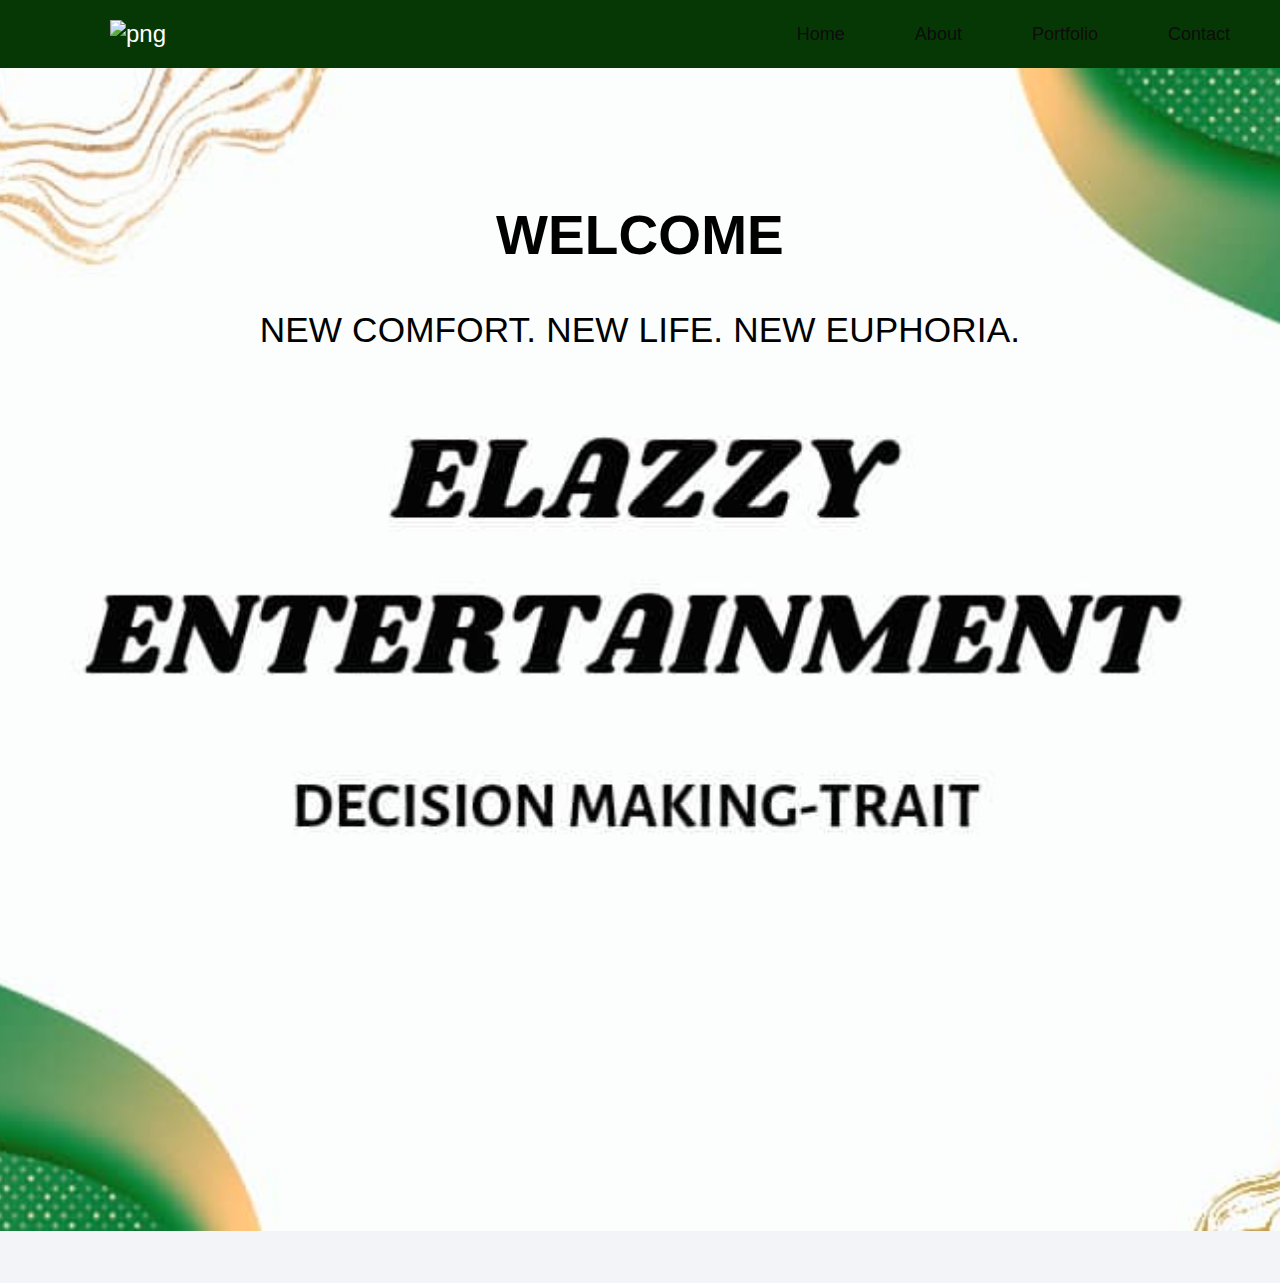
==== index.html @ e691b74f "GO" ====
<!DOCTYPE html>
<html lang="en">
<head>
    <meta charset="UTF-8">
    <meta name="viewport" content="width=device-width, initial-scale=1.0">
    <title>Responsive Header</title>
    <link rel="stylesheet" href="style.css">
</head>
<body>
    <header class="hero">
        <nav class="navbar">
            <div class="logo">
                <a href="#"> <img src="steph.jpg" alt="png"></a>
            </div>
            <ul class="nav-links">
                
              <li><a href="#home">Home</a></li>
                <li><a href="#about">About</a></li>
                <li><a href="#portfolio">Portfolio</a></li>
                <li><a href="#contact">Contact</a></li>
            </ul>
            <!-- <div class="hamburger">
                <div class="line"></div>
                <div class="line"></div>
                <div class="line"></div>
            </div> -->
        </nav>
        <div id="home">
            <div class="hero-iphone15">
                <div class="container">
                  <div class="title-iphone15">
                      <h2 class="title-heading-iphone15">WELCOME </h2>
                      <h3 class="title-sub-heading-iphone15">NEW COMFORT. NEW LIFE. NEW EUPHORIA.</h3>
                  </div>
              
                  <div class="link">
                     <!-- <a href="#" class="cta-link">Learn more ></a> -->
                     <!-- <a href="#" class="cta-link">Buy ></a> -->
                  </div>
                </div>
            </div>
        </div>
    </header>
</body>
</html>
---- style.css ----
body {
    margin: 0;
    padding: 0;
    font-family: 'Roboto', sans-serif;
    background-color: #f2f4f7;
  }
  
  /* .hero {
    
    background-position: contain;
    background-repeat: no-repeat;
    
    color: #bd7f1c;
    padding: 80px 0;
    text-align: center;
    
  } */
  
  
  .navbar ul {
    list-style: none;
    padding: 0;
    margin: 0;
  }
  
  .navbar ul li {
    display: inline;
    margin-right: 20px;
    padding-right: 50px;
  }
  
  .navbar ul li a {
    color: #0e0c0c;
    text-decoration: none;
    font-size: 18px;
  }
  
  .home {
    max-width: 1200px;
    margin: 0 auto;
    padding: 0 20px;
  }
  
  .hero-content {
    display: flex;
    align-items: center;
    justify-content: center;
    padding-left: 100px;
    padding-right: 100px;
  }
  
  .text {
    flex: 1;
    text-align: left;
  }
  
  .text h1 {
    font-size: 3em;
    margin-bottom: 20px;
  }
  
  .text p {
    font-size: 1.2em;
    margin-bottom: 20px;
  }
  
  .text p span {
    color: #f2f1ee;
  }
  
  .action-button {
    display: inline-block;
    background-color: #ba752f;
    color: #333;
    padding: 15px 30px;
    border-radius: 5px;
    text-decoration: none;
    font-size: 1.1em;
  }
  
  .graphic img {
    margin-top: 4rem;
    width: 100%;
    max-width: 400px;
  }
  
  @media (max-width: 768px) {
    .hero-content {
        flex-direction: column;
        text-align: center;
    }
  
    .text {
        margin-bottom: 30px;
    }
  
    .graphic {
        margin-top: 30px;
    }
    .hero-iphone15{
        background-image:url(stephen.jpeg) ;
    }
  }
  
  
  
  /* body {
    margin: 0;
    padding: 0;
    font-family: 'Roboto', sans-serif;
  /* }* */
  
  .navbar {
    background-color: #053804;
    color: #090707;
    display: flex;
    justify-content: space-between;
    align-items: center;
    padding: 20px;
    position: fixed;
    top: 0;
    width: 100%;
    z-index: 1000;
  }
  
  .logo a {
    padding-left: 90px;
    
    color: #fff;
    text-decoration: none;
    font-size: 1.5em;
  }
  
  .nav-links {
    list-style: none;
    padding: -1;
    margin: -1;
    display: flex;
  }
  
  .nav-links li {
    margin-right: 20px;
  }
  
  .nav-links li a {
    color: #0f0d0d;
    text-decoration: black;
  }
  
  .hamburger {
    display: none;
    flex-direction: column;
    cursor: pointer;
  }
  
  .line {
    width: 25px;
    height: 3px;
    background-color: #fff;
    margin: 3px;
  }
  
  @media (max-width: 768px) {
    .nav-links {
        display: none;
        flex-direction: column;
        position: absolute;
        top: 80px;
        left: 0;
        width: 100%;
        background-color: #e3bf1e;
        padding: 20px 0;
        text-align: center;
        transition: 0.3s ease-in-out;
    }
  
    .nav-links.show {
        display: flex;
    }
  
    .nav-links li {
        margin: 10px 0;
    }
  
    .hamburger {
        display: flex;
    }
  } 
  
  .hero-iphone15{
    height:80.20rem;
    background: url(stephen.jpeg);
    background-size: auto 73.6rem;
    background-position: center;
    background-repeat: no-repeat;
}

.title-iphone15{
    font-size: 2.20rem;
    letter-spacing: .008rem;
  
    padding-top: 10rem;
    text-align: center;
}


.title-heading-iphone15{
    font-size: 55px;
    line-height: 1.07143;
    letter-spacing: 0.005rem;
    text-align: center;
    align-items: center;
    letter-spacing: 0.005rem;

}

.title-sub-heading-iphone15{
    font-size: 2.20rem;
    margin-top: .6rem;
    letter-spacing: .008rem;
    font-weight: 400;
    text-align: center;
}

.container{
    max-width: auto;
    margin: 0;
    padding: 0 ;
}
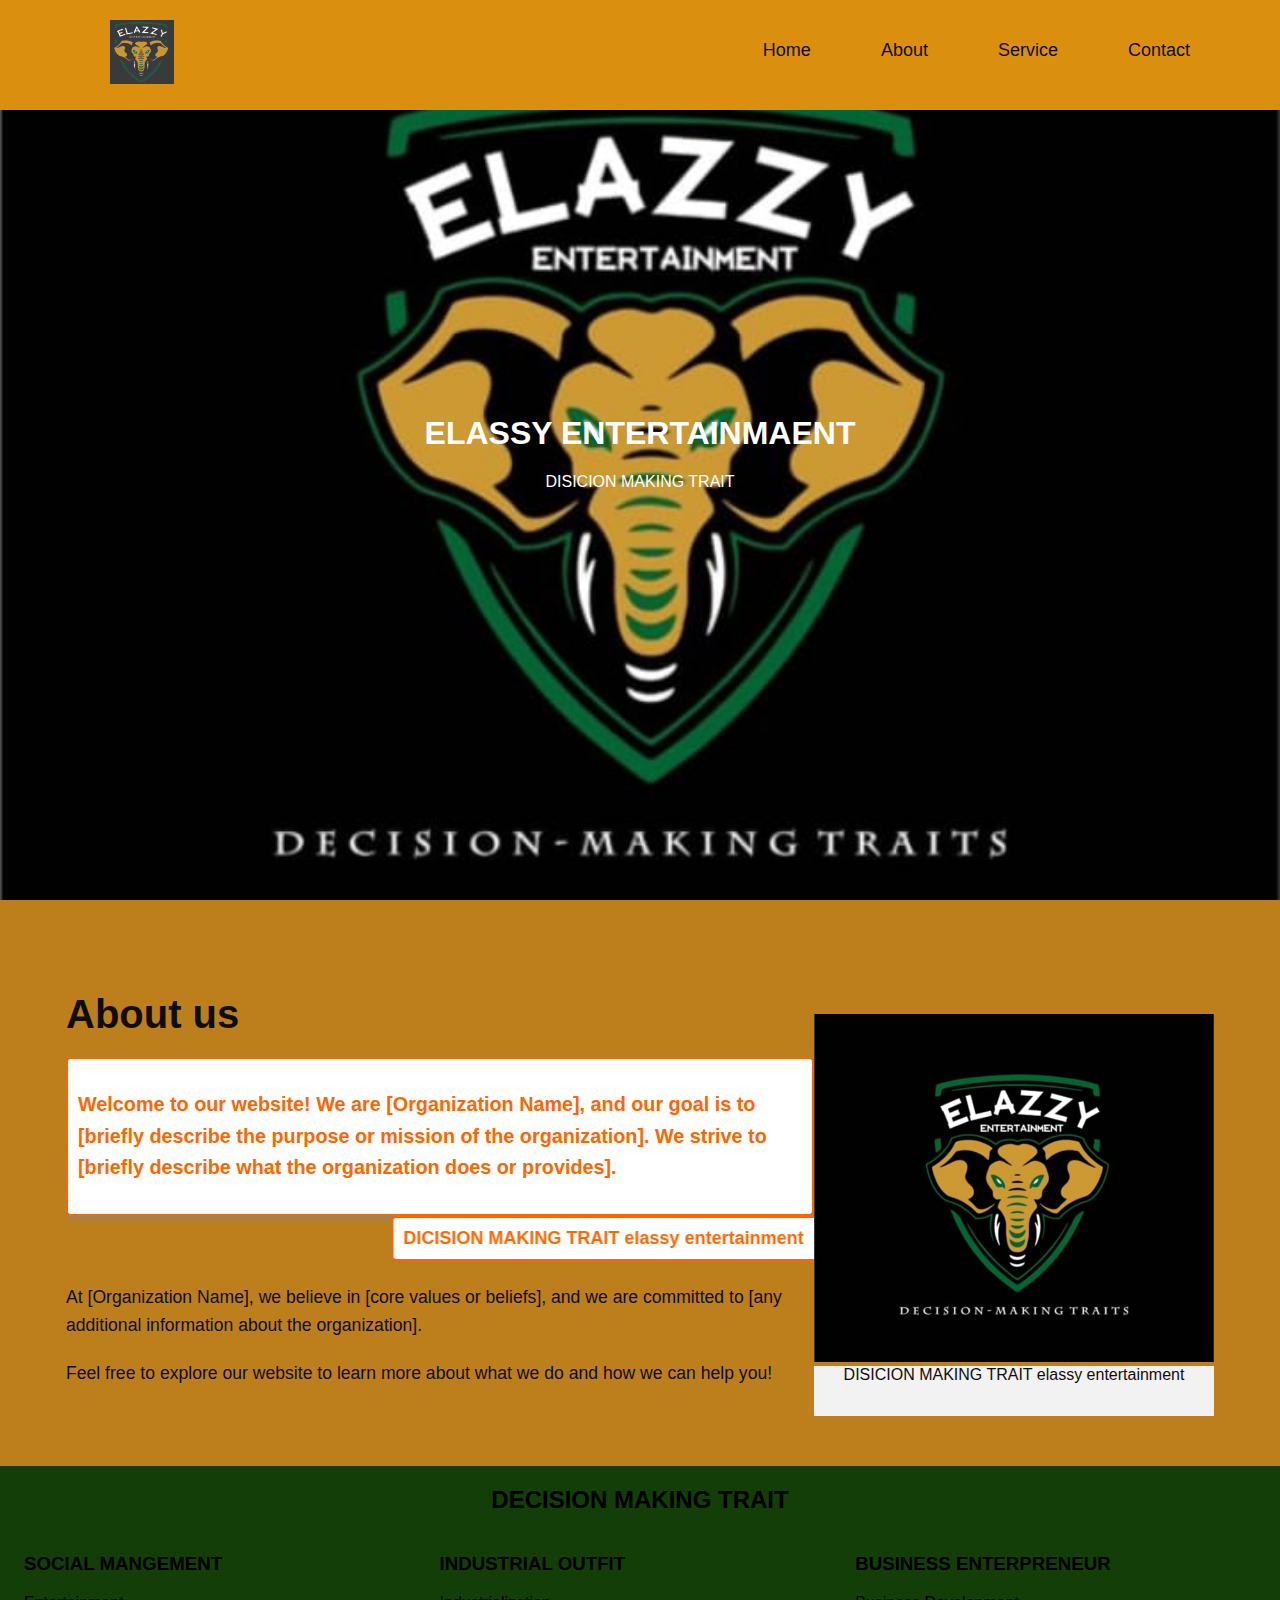
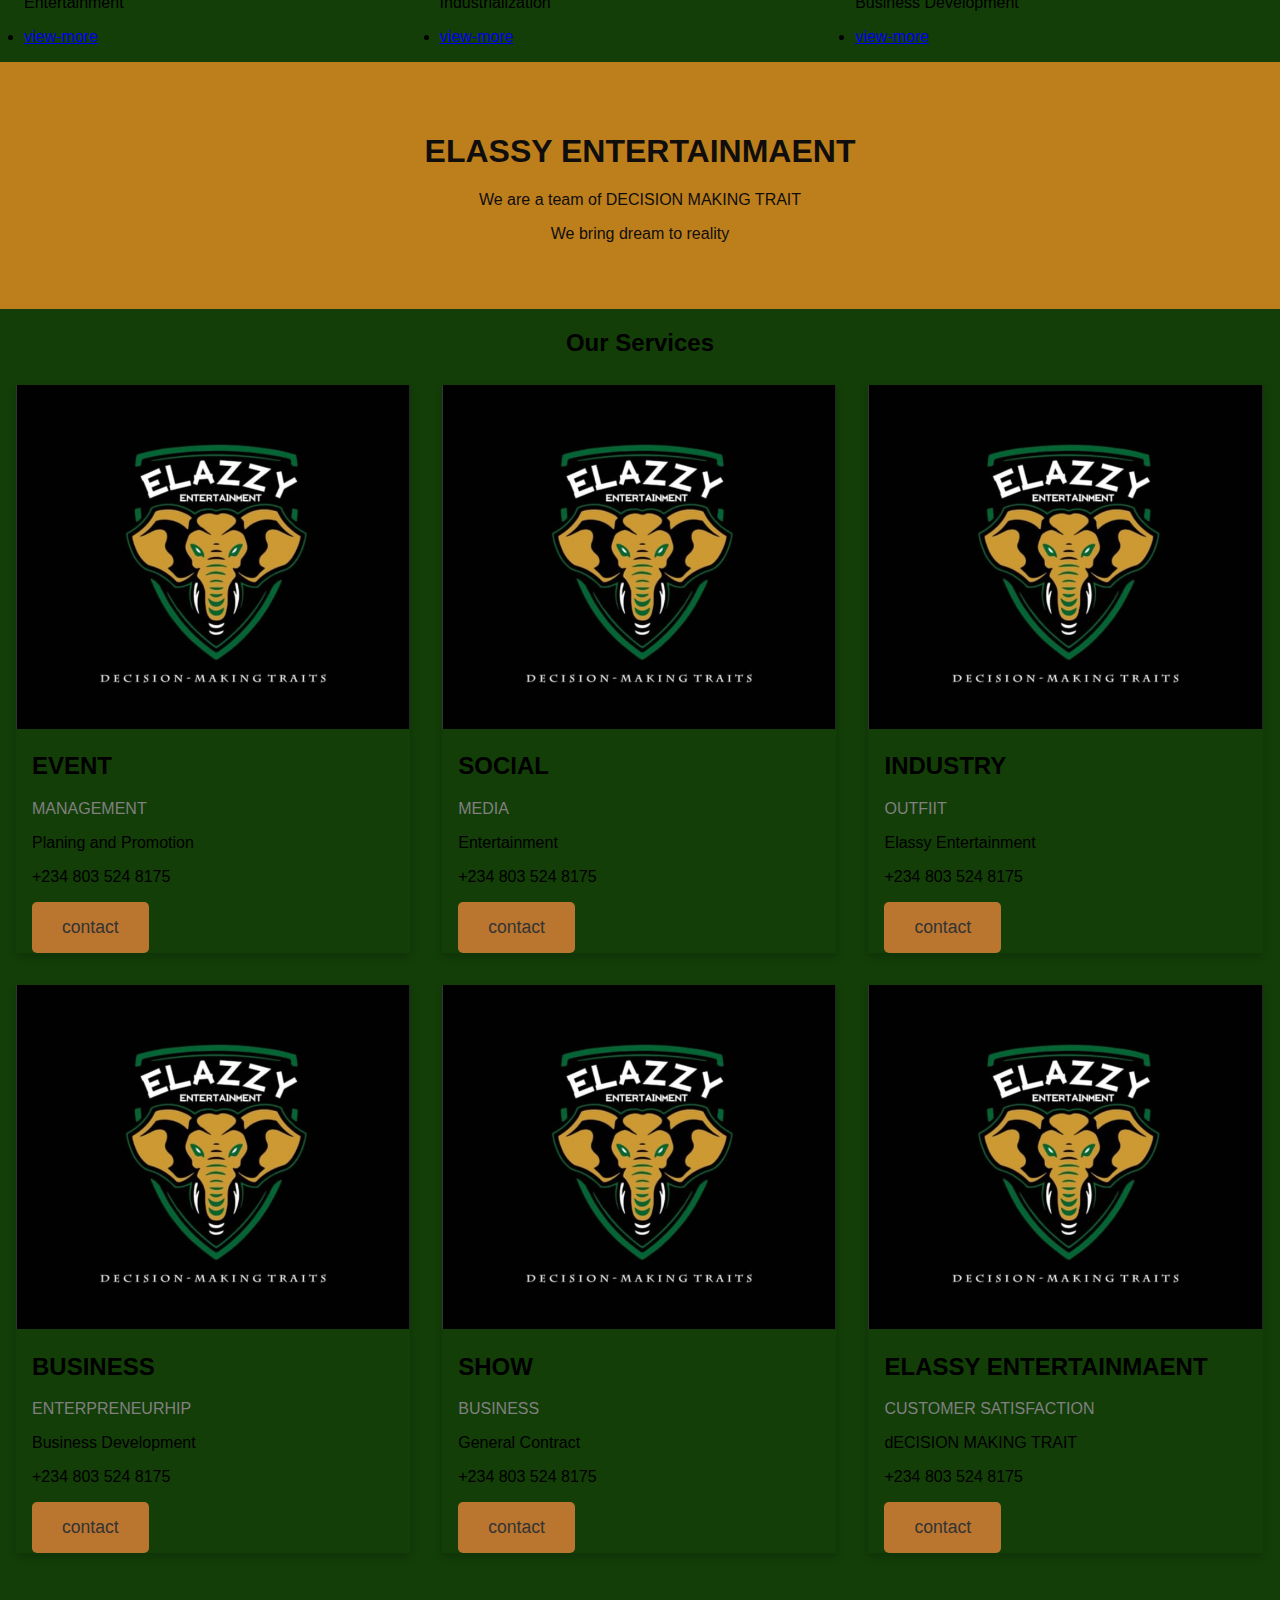
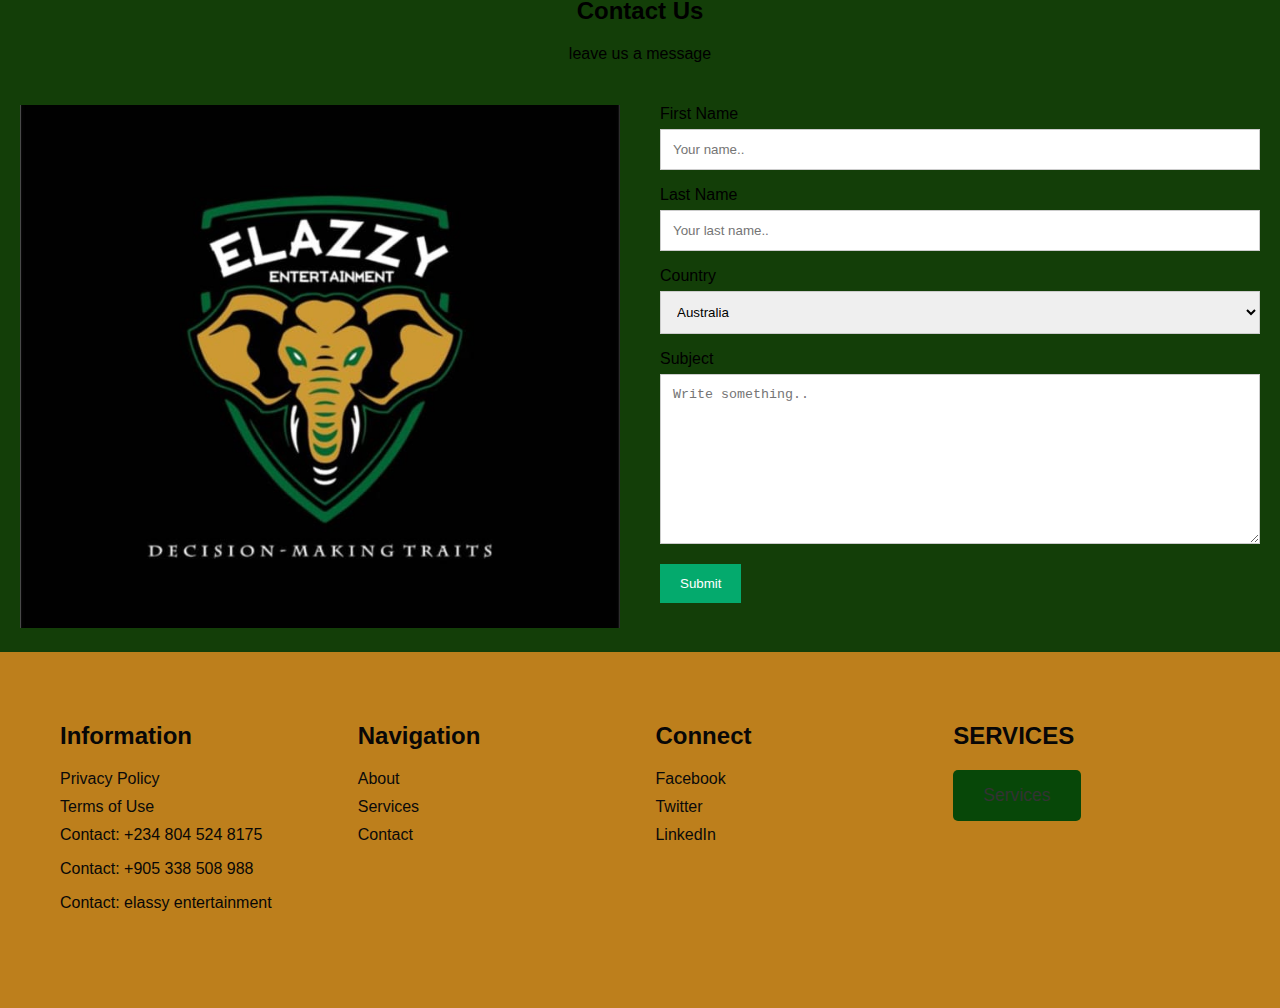
==== commit bd5dc235: "'#'" ====
--- a/index.html
+++ b/index.html
@@ -3,43 +3,263 @@
 <head>
     <meta charset="UTF-8">
     <meta name="viewport" content="width=device-width, initial-scale=1.0">
-    <title>Responsive Header</title>
+    <title>ELASSY ENTERTAINMAENT</title>
     <link rel="stylesheet" href="style.css">
 </head>
 <body>
     <header class="hero">
         <nav class="navbar">
             <div class="logo">
-                <a href="#"> <img src="steph.jpg" alt="png"></a>
+                <a href="#"> <img src="image/Untitled-1.jpg" alt="png"></a>
             </div>
             <ul class="nav-links">
                 
               <li><a href="#home">Home</a></li>
                 <li><a href="#about">About</a></li>
-                <li><a href="#portfolio">Portfolio</a></li>
+                <li><a href="#portfolio">Service</a></li>
                 <li><a href="#contact">Contact</a></li>
             </ul>
-            <!-- <div class="hamburger">
+            <div class="hamburger">
                 <div class="line"></div>
                 <div class="line"></div>
                 <div class="line"></div>
-            </div> -->
+            </div>
         </nav>
-        <div id="home">
-            <div class="hero-iphone15">
-                <div class="container">
-                  <div class="title-iphone15">
-                      <h2 class="title-heading-iphone15">WELCOME </h2>
-                      <h3 class="title-sub-heading-iphone15">NEW COMFORT. NEW LIFE. NEW EUPHORIA.</h3>
+         <div id="home">
+           <div class="hero1">
+        <div class="hero-content1">
+          <h1>ELASSY ENTERTAINMAENT</h1>
+          <p>DISICION MAKING TRAIT</p>
+        </div>
+           </div>
+        </div> 
+    </header>
+   
+    <section id="about" class="about-section">
+      <div class="container">
+          <div class="about-content">
+              <div class="text">
+                  <h2>About us</h2>
+                  <div class="animated-text">
+                    <p>Welcome to our website! We are [Organization Name], and our goal is to [briefly describe the purpose or mission of the organization]. We strive to [briefly describe what the organization does or provides].</p>
                   </div>
-              
-                  <div class="link">
-                     <!-- <a href="#" class="cta-link">Learn more ></a> -->
-                     <!-- <a href="#" class="cta-link">Buy ></a> -->
+                  <marquee behavior="alternate" direction="left">
+                    <div class="animated-text">
+                      DICISION MAKING TRAIT   elassy  entertainment
+                    </div>
+                  </marquee>
+                  
+                  <p>At [Organization Name], we believe in [core values or beliefs], and we are committed to [any additional information about the organization].</p>
+                  <p>Feel free to explore our website to learn more about what we do and how we can help you!</p>
+              </div>
+              <div class="graphic">
+                  <!-- Feel free to add any creative graphic or image here -->
+                  <img src="stephen.jpg" alt="About Me Graphic">
+                  <div class="marquee-container">
+                    <div class="marquee">
+                      <span>DISICION MAKING TRAIT   elassy entertainment</span>
+                    </div>
                   </div>
-                </div>
-            </div>
-        </div>
-    </header>
+              </div>
+          </div>
+      </div>
+  </section>
+    
+  <section id ="portfolio">
+    <div class="container">
+        <h2 style="text-align: center;">DECISION MAKING TRAIT</h2>
+        <div class="column3">
+            <h3> SOCIAL MANGEMENT  </h3>
+            <p> Entertainment</p>
+            <li><a href="https://www.logdomain.net">view-more</a></li>
+        </div>
+        <div class="column3">
+            <h3> INDUSTRIAL OUTFIT</h3>
+            <p>Industrialization</p>
+            <li><a href="https://www.github.com"> view-more</a></li>
+        </div>
+        <div class="column3">
+            <h3> BUSINESS ENTERPRENEUR</h3>
+            <p>  Business Development</p>
+            <li><a href="https://www.github.com">view-more</a></li>
+        </div>
+    </div>
+</section>
+
+<div class="about-section">
+    <h1>ELASSY ENTERTAINMAENT</h1>
+    <p> We are a team of DECISION MAKING TRAIT</p>
+    <p>We bring dream to reality</p>
+  </div>
+  <h2 style="text-align:center">Our Services</h2>
+  <div class="row">
+    <div class="column3">
+      <div class="card">
+        <img src="stephen.jpg" alt="L" style="width:100%">
+        <div class="container">
+          <h2>EVENT</h2>
+          <p class="title">MANAGEMENT</p>
+          <p>Planing and Promotion</p>
+          <p>+234 803 524 8175</p>
+          <!-- <p><button class="button">Contact</button></p> -->
+          <a href="#contact" class="action-button">contact</a>
+        </div>
+      </div>
+    </div>
+  
+    <div class="column3">
+      <div class="card">
+        <img src="stephen.jpg" alt="A" style="width:100%">
+        <div class="container">
+          <h2>SOCIAL</h2>
+          <p class="title">MEDIA</p>
+          <p>Entertainment</p>
+           <p>+234 803 524 8175</p>
+          <a href="#contact" class="action-button">contact</a>
+        </div>
+      </div>
+    </div>
+  
+    <div class="column3">
+      <div class="card">
+        <img src="stephen.jpg" alt="S" style="width:100%">
+        <div class="container">
+          <h2>INDUSTRY</h2>
+          <p class="title">OUTFIIT</p>
+          <p>Elassy Entertainment</p>
+          <p>+234 803 524 8175</p>
+          <a href="#contact" class="action-button">contact</a>
+        </div>
+      </div>
+    </div>
+    <div class="column3">
+      <div class="card">
+        <img src="stephen.jpg" alt="S" style="width:100%">
+        <div class="container">
+          <h2>BUSINESS</h2>
+          <p class="title">ENTERPRENEURHIP</p>
+          <p>Business Development</p>
+          <p>+234 803 524 8175</p>
+          <!-- <p><button class="button">Contact</button></p> -->
+          <a href="#contact" class="action-button">contact</a>
+        </div>
+      </div>
+    </div>
+  
+    <div class="column3">
+      <div class="card">
+        <img src="stephen.jpg" alt="S" style="width:100%">
+        <div class="container">
+          <h2>SHOW</h2>
+          <p class="title">BUSINESS</p>
+          <p>General Contract</p>
+           <p>+234 803 524 8175</p>
+          <a href="#contact" class="action-button">contact</a>
+        </div>
+      </div>
+    </div>
+  
+    <div class="column3">
+      <div class="card">
+        <img src="stephen.jpg" alt="Y" style="width:100%">
+        <div class="container">
+          <h2>ELASSY ENTERTAINMAENT</h2>
+          <p class="title">CUSTOMER SATISFACTION</p>
+          <p>dECISION MAKING TRAIT</p>
+          <p>+234 803 524 8175</p>
+          <a href="#contact" class="action-button">contact</a>
+        </div>
+      </div>
+    </div>
+  </div>
+
+
+  <div id ="contact">
+    <div style="text-align:center">
+      <h2>Contact Us</h2>
+      <p> leave us a message</p>
+    </div>
+    <div class="row">
+      <div class="column">
+        <img src="stephen.jpg" style="width:100%">
+      </div>
+      <div class="column">
+        <form action="/action_page.php">
+          <label for="fname">First Name</label>
+          <input type="text" id="fname" name="firstname" placeholder="Your name..">
+          <label for="lname">Last Name</label>
+          <input type="text" id="lname" name="lastname" placeholder="Your last name..">
+          <label for="country">Country</label>
+          <select id="country" name="country">
+            <option value="australia">Australia</option>
+            <option value="canada">Canada</option>
+            <option value="usa">USA</option>
+            <option value="australia">Austria</option>
+            <option value="canada">nigeria</option>
+            <option value="usa">Algeria</option>
+            <option value="australia">Russia</option>
+            <option value="canada">Purtugal</option>
+            <option value="usa">Uganda</option>
+            <option value="australia">Agentina</option>
+            <option value="canada">India</option>
+            <option value="usa">China</option>
+            <option value="australia">Germany</option>
+            <option value="canada">Ghana</option>
+            <option value="usa">Kenya</option>
+            <option value="australia">South africa</option>
+            <option value="canada">Cambodia</option>
+            <option value="usa">United Kindom</option>
+            <option value="australia">Japan</option>
+            <option value="canada">New Zealand</option>
+            <option value="usa"> AFRICAN</option>
+            <option value="australia">Australia</option>
+            <option value="canada">SOUTH AMERICA</option>
+            <option value="usa">NORTH AMERICA</option>
+            <option value="australia">ASIA</option>
+            <option value="canada">TANTICA</option>
+            <option value="usa">EUROPE</option>
+          </select>
+          <label for="subject">Subject</label>
+          <textarea id="subject" name="subject" placeholder="Write something.." style="height:170px"></textarea>
+          <input type="submit" value="Submit">
+        </form>
+      </div>
+    </div>
+  </div>
+
+  <section class="footer">
+    <div class="container48">
+        <div class="footer-content">
+            <div class="info">
+                <h2>Information</h2>
+                <ul>
+                    <li><a href="#privacy-policy">Privacy Policy</a></li>
+                    <li><a href="#terms-of-use">Terms of Use</a></li>
+                    <li>Contact: +234 804 524 8175 <p>Contact: +905 338 508 988</p> <p>Contact: elassy entertainment</p></li>
+                </ul>
+            </div>
+            <div class="navigation">
+                <h2>Navigation</h2>
+                <ul>
+                    <li><a href="#about">About</a></li>
+                    <li><a href="#portfolio">Services</a></li>
+                    <li><a href="#contact">Contact</a></li>
+                </ul>
+            </div>
+            <div class="social">
+                <h2>Connect</h2>
+                <ul>
+                    <li><a href="https://www.facebook.com">Facebook</a></li>
+                    <li><a href="https://www.twitter.com">Twitter</a></li>
+                    <li><a href="https://www.linkedin.com/in/maryanthony-tochukwu-a447">LinkedIn</a></li>
+                </ul>
+            </div>
+            <div class="shop">
+                <h2>SERVICES</h2>
+                <a href="#portfolio" class="animated-button">Services</a>
+            </div>
+        </div>
+    </div>
+</section>
 </body>
-</html>+</html> 
--- a/style.css
+++ b/style.css
@@ -2,7 +2,7 @@
     margin: 0;
     padding: 0;
     font-family: 'Roboto', sans-serif;
-    background-color: #f2f4f7;
+    background-color: #133e08;
   }
   
   /* .hero {
@@ -84,7 +84,7 @@
     max-width: 400px;
   }
   
-  @media (max-width: 768px) {
+  /* @media (max-width: 768px) {
     .hero-content {
         flex-direction: column;
         text-align: center;
@@ -98,10 +98,10 @@
         margin-top: 30px;
     }
     .hero-iphone15{
-        background-image:url(stephen.jpeg) ;
-    }
-  }
-  
+        background-image:url(stephen.jpg) ;
+    }
+  }
+   */
   
   
   /* body {
@@ -111,7 +111,7 @@
   /* }* */
   
   .navbar {
-    background-color: #053804;
+    background-color: #da8f0e;
     color: #090707;
     display: flex;
     justify-content: space-between;
@@ -187,9 +187,9 @@
     }
   } 
   
-  .hero-iphone15{
+  /* .hero-iphone15{
     height:80.20rem;
-    background: url(stephen.jpeg);
+    background: url(image/WhatsApp_Image_2024-06-03_at_8.37.48_AM-removebg-preview.png);
     background-size: auto 73.6rem;
     background-position: center;
     background-repeat: no-repeat;
@@ -226,4 +226,325 @@
     max-width: auto;
     margin: 0;
     padding: 0 ;
-}+} */
+
+
+
+
+/* body, html {
+  margin: 0;
+  padding: 0;
+} */
+
+.hero1 {
+  position: relative;
+  width: 100%;
+  height: 100vh;
+  background-image: url('stephen.jpg');
+  background-size: cover;
+  background-position: center;
+  display: flex;
+  justify-content: center;
+  align-items: center;
+  color: #ffffff;
+  text-align: center;
+}
+
+.hero-content1 {
+  max-width: 800px;
+  padding: 20px;
+}
+.about-section {
+  padding: 80px 0;
+  background-color: #62bdee;
+}
+
+.about-content {
+  display: flex;
+  align-items: center;
+  justify-content: center;
+}
+
+.about-content .text {
+  flex: 1;
+}
+
+.about-content .text h2 {
+  font-size: 2.5em;
+  margin-bottom: 20px;
+}
+
+.about-content .text p {
+  font-size: 1.1em;
+  line-height: 1.6;
+  margin-bottom: 20px;
+}
+
+.about-content .graphic img {
+  width: 100%;
+  max-width: 400px;
+}
+
+.animated-text {
+  font-size: 18px;
+  color: #ff6600;
+  font-weight: bold;
+  padding: 10px;
+  border: 2px solid #ff6600;
+  border-radius: 5px;
+  background-color: #fff;
+  box-shadow: 2px 2px 5px #888888;
+  /* Add additional styles as per your preference */
+}
+
+.marquee-container {
+  overflow: hidden;
+  width: 100%;
+  height: 50px; /* Adjust as needed */
+  background-color: #f2f2f2; /* Adjust as needed */
+}
+
+.marquee {
+  display: inline-block;
+  white-space: nowrap;
+  animation: marquee 10s linear infinite; /* Adjust animation duration as needed */
+}
+
+@keyframes marquee {
+  0% { transform: translateX(100%); }
+  100% { transform: translateX(-100%); }
+}
+body {
+  font-family: Arial, Helvetica, sans-serif;
+  margin: 0;
+  }
+  
+  html {
+  box-sizing: border-box;
+  }
+  
+  *, *:before, *:after {
+  box-sizing: inherit;
+  }
+
+.column3 {
+  float: left;
+  width: 33.3%;
+  margin-bottom: 16px;
+  padding: 0 8px;
+  }
+  
+  .card {
+  box-shadow: 0 4px 8px 0 rgba(0, 0, 0, 0.2);
+  margin: 8px;
+  }
+  
+  .about-section {
+  padding: 50px;
+  text-align: center;
+  background-color: #bd7f1c;
+  color: rgb(16, 13, 13);
+  }
+  
+  .container {
+  padding: 0 16px;
+  }
+  
+  .container::after, .row::after {
+  content: "";
+  clear: both;
+  display: table;
+  }
+  
+  .title {
+  color: grey;
+  }
+  
+  .button {
+  border: none;
+  outline: 0;
+  display: inline-block;
+  padding: 8px;
+  color: white;
+  background-color: #000;
+  text-align: center;
+  cursor: pointer;
+  width: 100%;
+  }
+  
+  .button:hover {
+  background-color: #555;
+  }
+  
+  @media screen and (max-width: 650px) {
+  .column {
+    width: 100%;
+    display: block;
+  }
+  }
+  
+  /* Previous CSS remains unchanged */
+  
+  .portfolio {
+    background-color: #bd7f1c;
+    padding: 80px 0;
+    text-align: center;
+  }
+  
+  .work-experience h2 {
+    font-size: 2em;
+    margin-bottom: 40px;
+  }
+  
+  .experience-item {
+    margin-bottom: 40px;
+    column: -3px;
+  }
+  
+  .experience-item h3 {
+    font-size: 1.5em;
+    margin-bottom: 10px;
+  }
+  
+  .experience-item p {
+    font-size: 1.2em;
+    margin-bottom: 10px;
+  }
+  
+  .experience-item a {
+    display: inline-block;
+    background-color: #ffcc00;
+    color: #333;
+    padding: 10px 20px;
+    border-radius: 5px;
+    text-decoration: none;
+    font-size: 1em;
+  }
+  
+  .experience-item a:hover {
+    background-color: #ffdb4d;
+  }
+  
+
+  * {
+    box-sizing: border-box;
+  }
+  
+  /* Style inputs */
+  input[type=text], select, textarea {
+    width: 100%;
+    padding: 12px;
+    border: 1px solid #ccc;
+    margin-top: 6px;
+    margin-bottom: 16px;
+    resize: vertical;
+  }
+  
+  input[type=submit] {
+    background-color: #04AA6D;
+    color: white;
+    padding: 12px 20px;
+    border: none;
+    cursor: pointer;
+  }
+  
+  input[type=submit]:hover {
+    background-color: #45a049;
+  }
+  
+  /* Style the container/contact section */
+  .contact {
+    border-radius: 5px;
+    
+    padding: 10px;
+  }
+  
+  /* Create two columns that float next to eachother */
+  .column {
+    float: left;
+    width: 50%;
+    margin-top: 6px;
+    padding: 20px;
+    
+  }
+  
+  
+  /* Clear floats after the columns */
+  .row:after {
+    content: "";
+    display: table;
+    clear: both;
+  }
+  
+  /* Responsive layout - when the screen is less than 600px wide, make the two columns stack on top of each other instead of next to each other */
+  @media screen and (max-width: 600px) {
+    .column, input[type=submit] {
+      width: 100%;
+      margin-top: 0;
+    }
+  }
+  
+  .footer {
+    background-color: #bd7f1c;
+    color: #080707;
+    padding: 50px 0;
+  }
+  
+  .container48 {
+    max-width: 1200px;
+    margin: 0 auto;
+    padding: 0 20px;
+  }
+  
+  .footer-content {
+    display: flex;
+    flex-wrap: wrap;
+    justify-content: space-between;
+  }
+  
+  .info,
+  .navigation,
+  .social,
+  .shop {
+    flex-basis: 23%;
+    margin-bottom: 30px;
+  }
+  
+  .info h2,
+  .navigation h2,
+  .social h2,
+  .shop h2 {
+    font-size: 1.5em;
+    margin-bottom: 20px;
+  }
+  
+  ul {
+    list-style: none;
+    padding: 0;
+    margin: 0;
+  }
+  
+  ul li {
+    margin-bottom: 10px;
+  }
+  
+  ul li a {
+    color: #0a0a0a;
+    text-decoration: none;
+  }
+  
+  .animated-button {
+    display: inline-block;
+    padding: 15px 30px;
+    background-color: #074708;
+    color: #333;
+    border-radius: 5px;
+    text-decoration: none;
+    font-size: 1.1em;
+    transition: transform 0.3s ease;
+  }
+  
+  .animated-button:hover {
+    transform: scale(1.1);
+  }
+  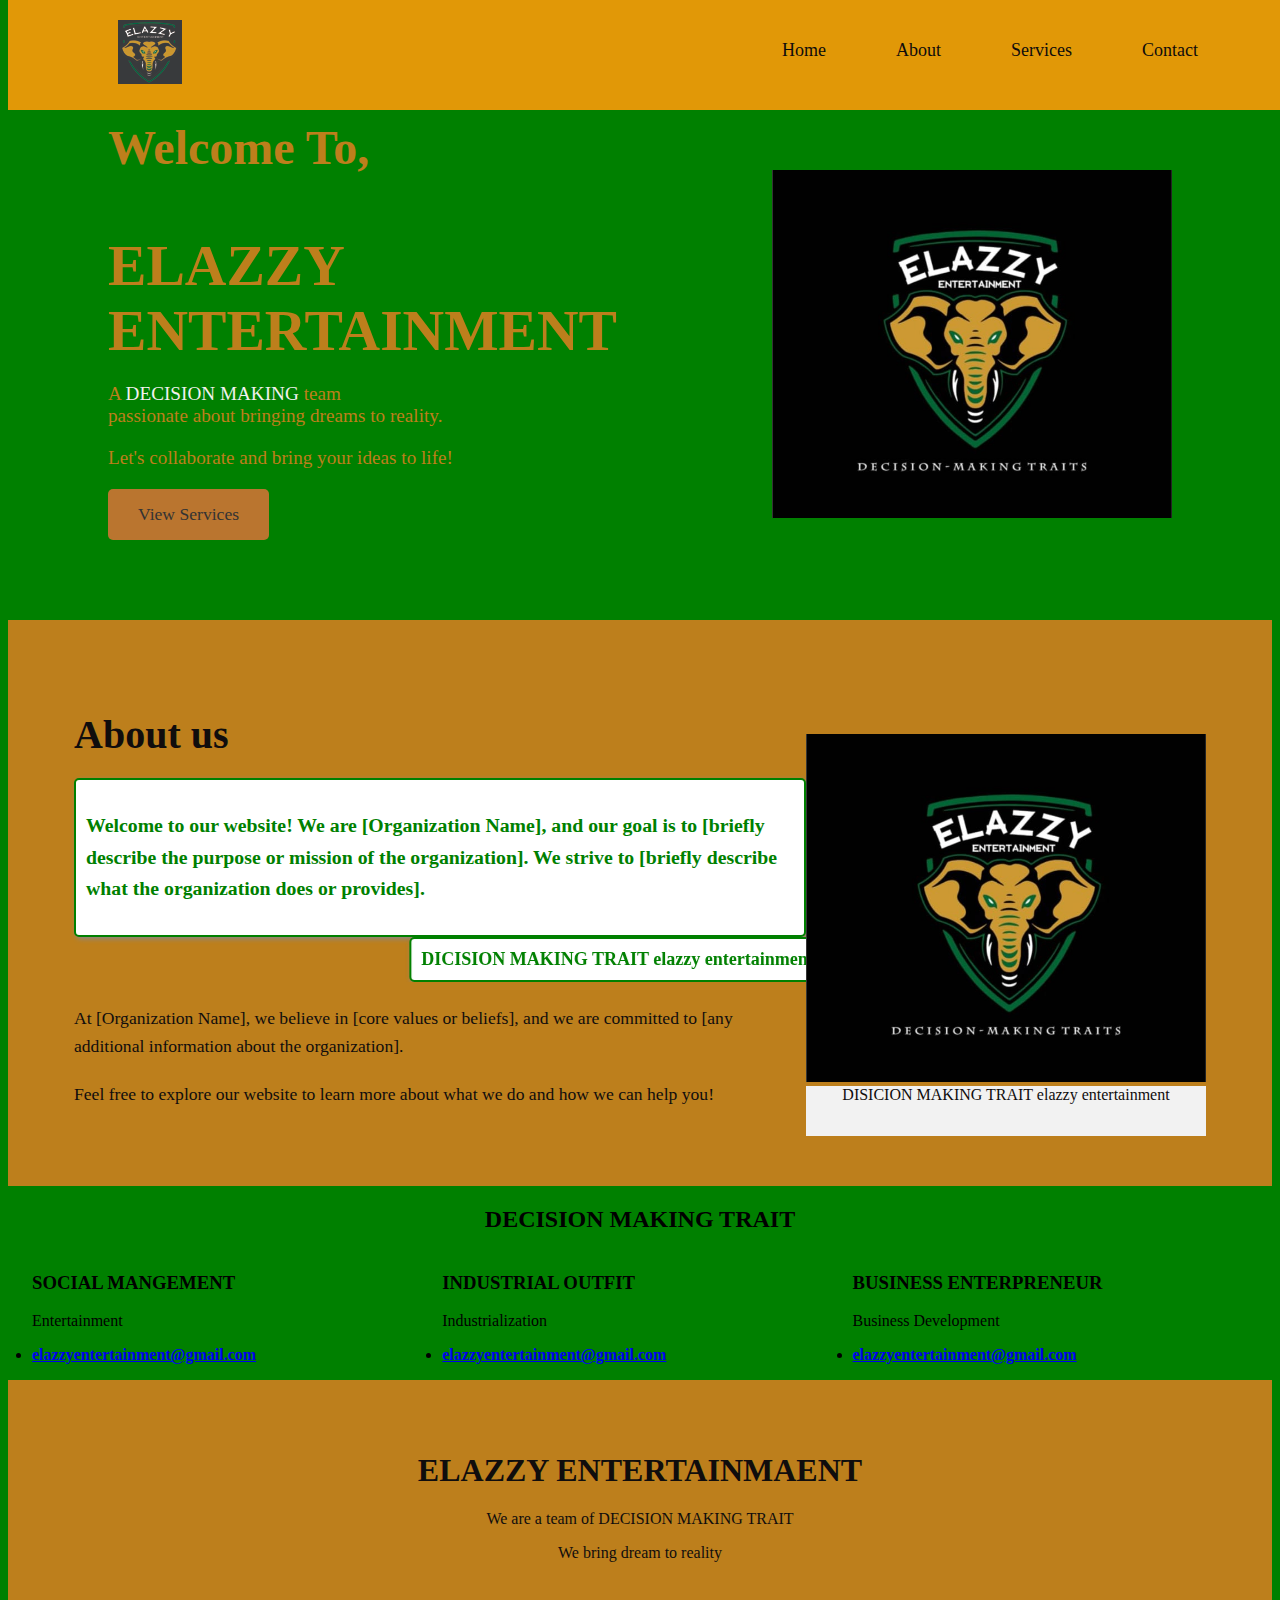
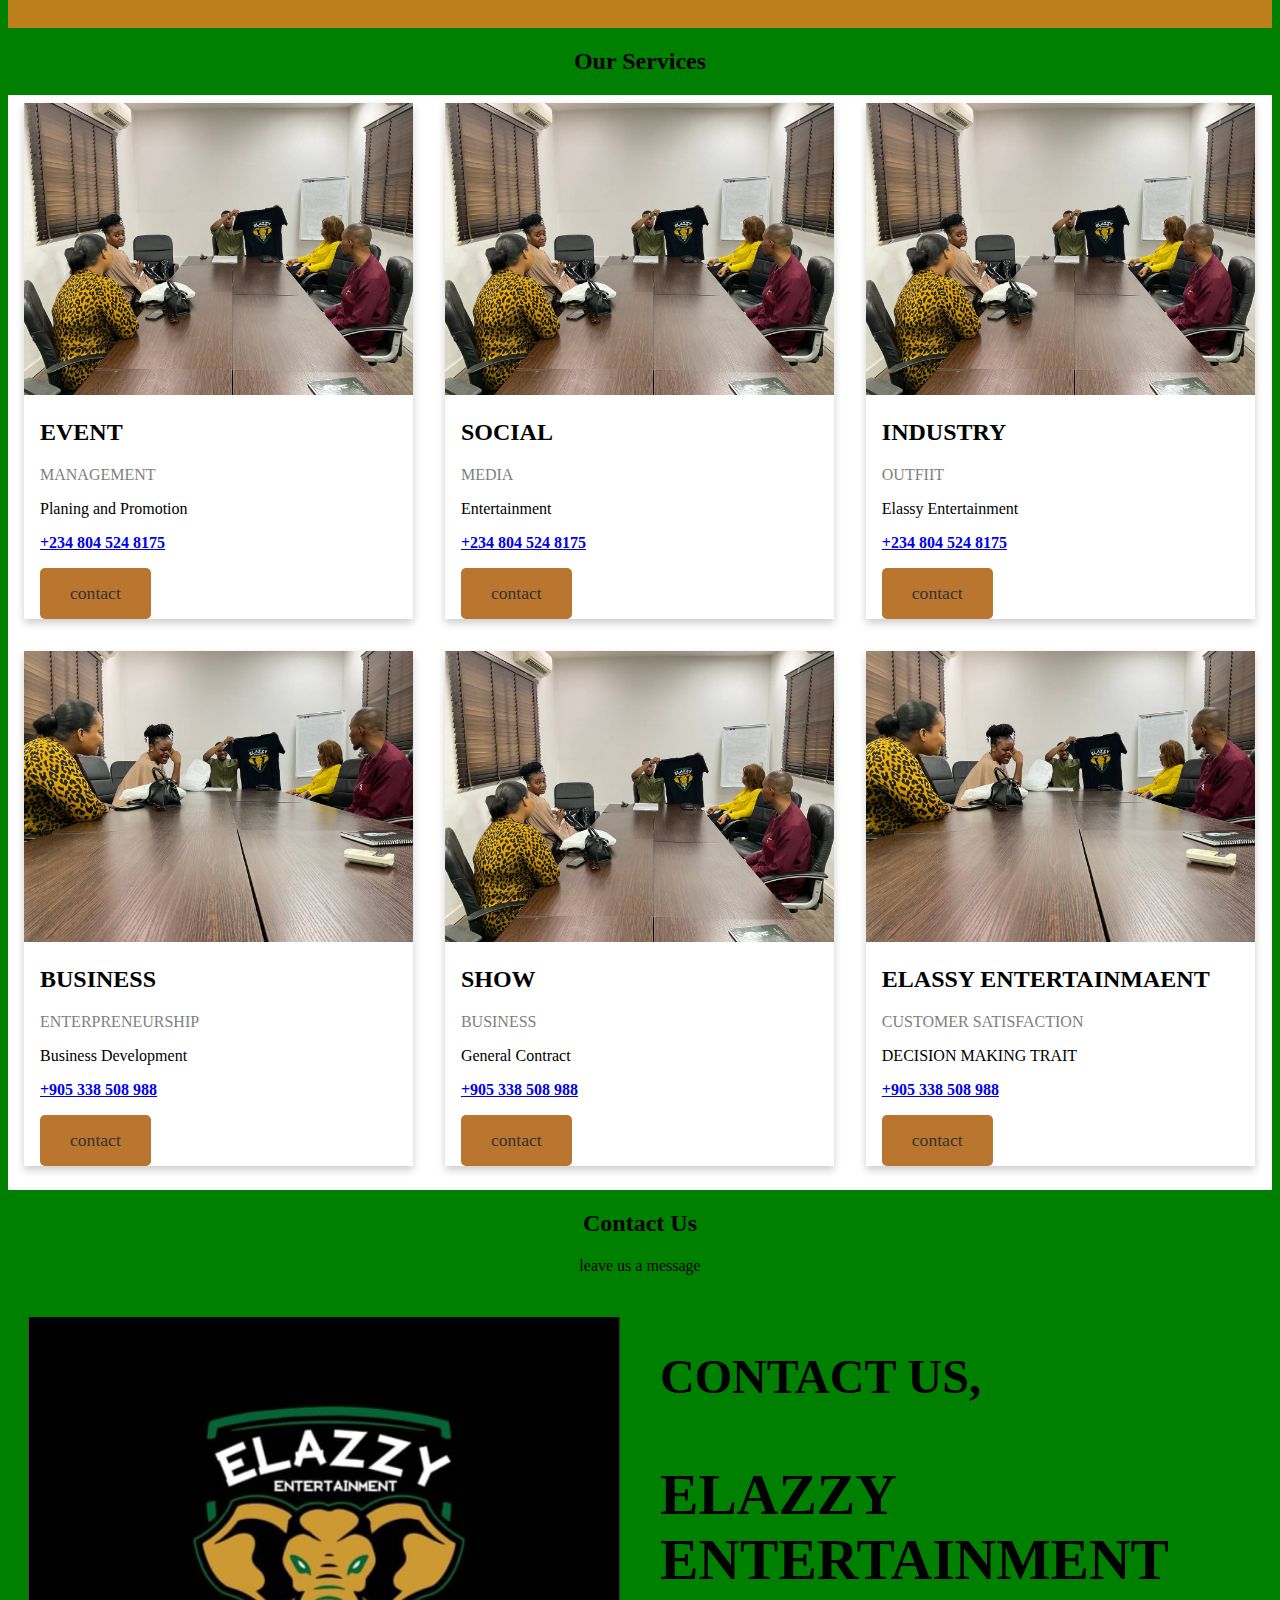
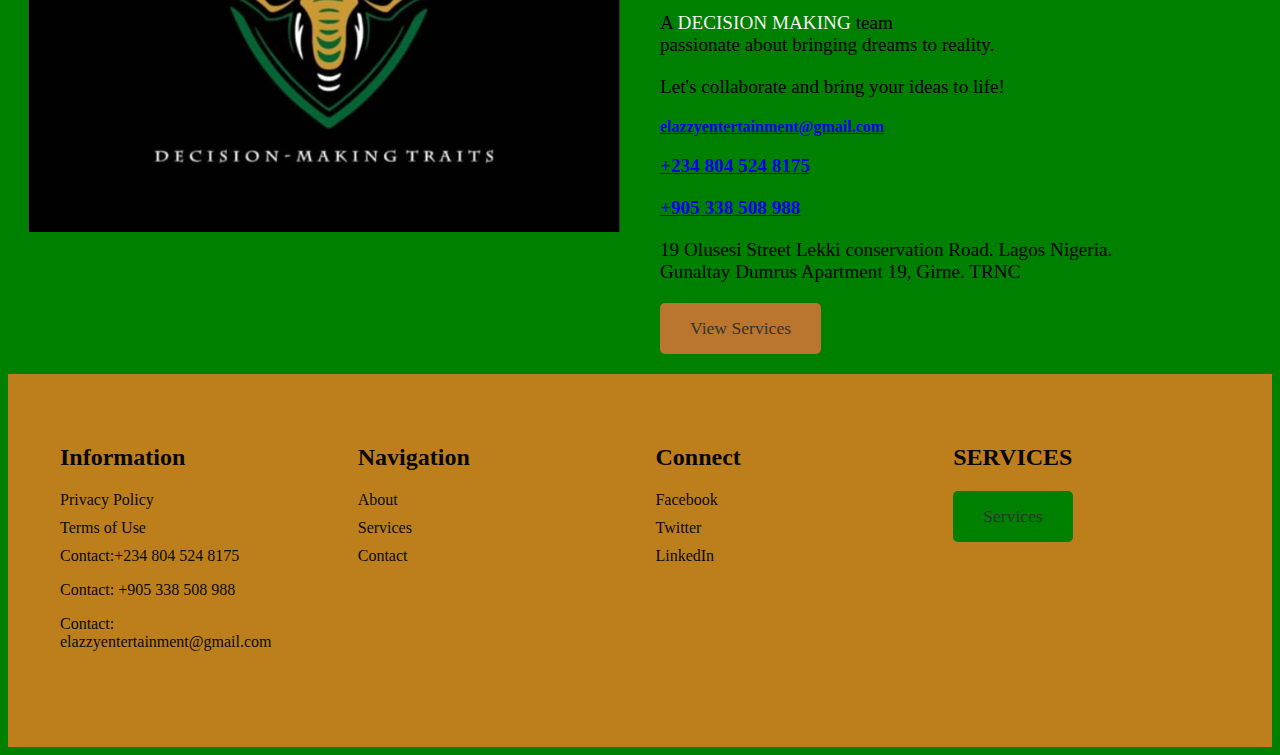
==== commit 7c3035db: "yea" ====
--- a/index.html
+++ b/index.html
@@ -4,10 +4,11 @@
     <meta charset="UTF-8">
     <meta name="viewport" content="width=device-width, initial-scale=1.0">
     <title>ELASSY ENTERTAINMAENT</title>
+    <link href="https://fonts.googleapis.com/css2?family=Roboto:wght@400;700&display=swap" rel="stylesheet">
     <link rel="stylesheet" href="style.css">
 </head>
-<body>
-    <header class="hero">
+<body style="background-color: green;">
+     <header class="hero">
         <nav class="navbar">
             <div class="logo">
                 <a href="#"> <img src="image/Untitled-1.jpg" alt="png"></a>
@@ -16,7 +17,7 @@
                 
               <li><a href="#home">Home</a></li>
                 <li><a href="#about">About</a></li>
-                <li><a href="#portfolio">Service</a></li>
+                <li><a href="#portfolio">Services</a></li>
                 <li><a href="#contact">Contact</a></li>
             </ul>
             <div class="hamburger">
@@ -25,14 +26,20 @@
                 <div class="line"></div>
             </div>
         </nav>
-         <div id="home">
-           <div class="hero1">
-        <div class="hero-content1">
-          <h1>ELASSY ENTERTAINMAENT</h1>
-          <p>DISICION MAKING TRAIT</p>
-        </div>
-           </div>
-        </div> 
+        <div id="home">
+            <div class="hero-content">
+                <div class="text">
+                    <h1>Welcome To, <p><b> ELAZZY ENTERTAINMENT</b></p></h1>
+                    <p>A <span>DECISION MAKING </span> team<br> passionate about bringing dreams to reality.</p>
+                    <p>Let's collaborate and bring your ideas to life!</p>
+                    <a href="#portfolio" class="action-button">View Services</a>
+                </div>
+                <div class="graphic">
+                   <!-- Eye-catching graphics can be placed here -->
+                    <img src="stephen.jpg" alt="Graphic">
+                </div>
+            </div>
+        </div>
     </header>
    
     <section id="about" class="about-section">
@@ -45,7 +52,7 @@
                   </div>
                   <marquee behavior="alternate" direction="left">
                     <div class="animated-text">
-                      DICISION MAKING TRAIT   elassy  entertainment
+                      DICISION MAKING TRAIT   elazzy  entertainment
                     </div>
                   </marquee>
                   
@@ -57,7 +64,7 @@
                   <img src="stephen.jpg" alt="About Me Graphic">
                   <div class="marquee-container">
                     <div class="marquee">
-                      <span>DISICION MAKING TRAIT   elassy entertainment</span>
+                      <span>DISICION MAKING TRAIT   elazzy entertainment</span>
                     </div>
                   </div>
               </div>
@@ -71,36 +78,36 @@
         <div class="column3">
             <h3> SOCIAL MANGEMENT  </h3>
             <p> Entertainment</p>
-            <li><a href="https://www.logdomain.net">view-more</a></li>
+            <li><a href="mailto:elazzyentertainment@gmail.com"><b>elazzyentertainment@gmail.com</b></a></li>
         </div>
         <div class="column3">
             <h3> INDUSTRIAL OUTFIT</h3>
             <p>Industrialization</p>
-            <li><a href="https://www.github.com"> view-more</a></li>
+            <li><a href="mailto:elazzyentertainment@gmail.com"><b>elazzyentertainment@gmail.com</b></a></li>
         </div>
         <div class="column3">
             <h3> BUSINESS ENTERPRENEUR</h3>
             <p>  Business Development</p>
-            <li><a href="https://www.github.com">view-more</a></li>
+            <li><a href="mailto:elazzyentertainment@gmail.com"><b>elazzyentertainment@gmail.com</b></a></li>
         </div>
     </div>
 </section>
 
-<div class="about-section">
-    <h1>ELASSY ENTERTAINMAENT</h1>
+<div class="about-section" >
+    <h1><b>ELAZZY ENTERTAINMAENT</b></h1>
     <p> We are a team of DECISION MAKING TRAIT</p>
     <p>We bring dream to reality</p>
   </div>
-  <h2 style="text-align:center">Our Services</h2>
-  <div class="row">
-    <div class="column3">
-      <div class="card">
-        <img src="stephen.jpg" alt="L" style="width:100%">
+  <h2 style="text-align:center"><b>Our Services</b></h2>
+  <div class="row" style="background-color: white;">
+    <div class="column3">
+      <div class="card">
+        <img src="ee3.jpeg" alt="L" style="width:100%">
         <div class="container">
           <h2>EVENT</h2>
           <p class="title">MANAGEMENT</p>
           <p>Planing and Promotion</p>
-          <p>+234 803 524 8175</p>
+          <p><a href="tel:+234 804 524 8175"><b>+234 804 524 8175</b></a></p>
           <!-- <p><button class="button">Contact</button></p> -->
           <a href="#contact" class="action-button">contact</a>
         </div>
@@ -109,37 +116,37 @@
   
     <div class="column3">
       <div class="card">
-        <img src="stephen.jpg" alt="A" style="width:100%">
+        <img src="ee3.jpeg" alt="A" style="width:100%">
         <div class="container">
           <h2>SOCIAL</h2>
           <p class="title">MEDIA</p>
           <p>Entertainment</p>
-           <p>+234 803 524 8175</p>
-          <a href="#contact" class="action-button">contact</a>
-        </div>
-      </div>
-    </div>
-  
-    <div class="column3">
-      <div class="card">
-        <img src="stephen.jpg" alt="S" style="width:100%">
+           <p><a href="tel:+234 804 524 8175"><b>+234 804 524 8175</b></a></p>
+          <a href="#contact" class="action-button">contact</a>
+        </div>
+      </div>
+    </div>
+  
+    <div class="column3">
+      <div class="card">
+        <img src="ee3.jpeg" alt="S" style="width:100%">
         <div class="container">
           <h2>INDUSTRY</h2>
           <p class="title">OUTFIIT</p>
           <p>Elassy Entertainment</p>
-          <p>+234 803 524 8175</p>
-          <a href="#contact" class="action-button">contact</a>
-        </div>
-      </div>
-    </div>
-    <div class="column3">
-      <div class="card">
-        <img src="stephen.jpg" alt="S" style="width:100%">
+          <p><a href="tel:+234 804 524 8175"><b>+234 804 524 8175</b></a></p>
+          <a href="#contact" class="action-button">contact</a>
+        </div>
+      </div>
+    </div>
+    <div class="column3">
+      <div class="card">
+        <img src="ee2.jpeg" alt="S" style="width:100%">
         <div class="container">
           <h2>BUSINESS</h2>
-          <p class="title">ENTERPRENEURHIP</p>
+          <p class="title">ENTERPRENEURSHIP</p>
           <p>Business Development</p>
-          <p>+234 803 524 8175</p>
+          <p><a href="tel:+905 338 508 988"><b>+905 338 508 988</b> </a></p>
           <!-- <p><button class="button">Contact</button></p> -->
           <a href="#contact" class="action-button">contact</a>
         </div>
@@ -148,25 +155,25 @@
   
     <div class="column3">
       <div class="card">
-        <img src="stephen.jpg" alt="S" style="width:100%">
+        <img src="ee3.jpeg" alt="S" style="width:100%">
         <div class="container">
           <h2>SHOW</h2>
           <p class="title">BUSINESS</p>
           <p>General Contract</p>
-           <p>+234 803 524 8175</p>
-          <a href="#contact" class="action-button">contact</a>
-        </div>
-      </div>
-    </div>
-  
-    <div class="column3">
-      <div class="card">
-        <img src="stephen.jpg" alt="Y" style="width:100%">
+           <p><a href="tel:+905 338 508 988"><b>+905 338 508 988</b> </a></p>
+          <a href="#contact" class="action-button">contact</a>
+        </div>
+      </div>
+    </div>
+  
+    <div class="column3">
+      <div class="card">
+        <img src="ee2.jpeg" alt="Y" style="width:100%">
         <div class="container">
           <h2>ELASSY ENTERTAINMAENT</h2>
           <p class="title">CUSTOMER SATISFACTION</p>
-          <p>dECISION MAKING TRAIT</p>
-          <p>+234 803 524 8175</p>
+          <p> DECISION MAKING TRAIT</p>
+          <p><a href="tel:+905 338 508 988"><b>+905 338 508 988</b> </a></p>
           <a href="#contact" class="action-button">contact</a>
         </div>
       </div>
@@ -184,45 +191,33 @@
         <img src="stephen.jpg" style="width:100%">
       </div>
       <div class="column">
-        <form action="/action_page.php">
-          <label for="fname">First Name</label>
-          <input type="text" id="fname" name="firstname" placeholder="Your name..">
-          <label for="lname">Last Name</label>
-          <input type="text" id="lname" name="lastname" placeholder="Your last name..">
-          <label for="country">Country</label>
-          <select id="country" name="country">
-            <option value="australia">Australia</option>
-            <option value="canada">Canada</option>
-            <option value="usa">USA</option>
-            <option value="australia">Austria</option>
-            <option value="canada">nigeria</option>
-            <option value="usa">Algeria</option>
-            <option value="australia">Russia</option>
-            <option value="canada">Purtugal</option>
-            <option value="usa">Uganda</option>
-            <option value="australia">Agentina</option>
-            <option value="canada">India</option>
-            <option value="usa">China</option>
-            <option value="australia">Germany</option>
-            <option value="canada">Ghana</option>
-            <option value="usa">Kenya</option>
-            <option value="australia">South africa</option>
-            <option value="canada">Cambodia</option>
-            <option value="usa">United Kindom</option>
-            <option value="australia">Japan</option>
-            <option value="canada">New Zealand</option>
-            <option value="usa"> AFRICAN</option>
-            <option value="australia">Australia</option>
-            <option value="canada">SOUTH AMERICA</option>
-            <option value="usa">NORTH AMERICA</option>
-            <option value="australia">ASIA</option>
-            <option value="canada">TANTICA</option>
-            <option value="usa">EUROPE</option>
-          </select>
-          <label for="subject">Subject</label>
-          <textarea id="subject" name="subject" placeholder="Write something.." style="height:170px"></textarea>
-          <input type="submit" value="Submit">
-        </form>
+        <div class="text">
+          <h1>CONTACT US, <p><b> ELAZZY ENTERTAINMENT</b></p></h1>
+          <p>A <span>DECISION MAKING </span> team<br> passionate about bringing dreams to reality.</p>
+          <p>Let's collaborate and bring your ideas to life!</p>
+          
+      
+        
+          
+              <a href="mailto:elazzyentertainment@gmail.com"><b>elazzyentertainment@gmail.com</b></a>
+          
+        
+             
+            
+            
+        <p><a href="tel:+234 804 524 8175"><b>+234 804 524 8175</b></a></p>
+         
+          
+           <p><a href="tel:+905 338 508 988"><b>+905 338 508 988</b> </a></p> 
+        
+          
+             <p> 19 Olusesi Street Lekki conservation Road. Lagos Nigeria.
+               <br>Gunaltay Dumrus Apartment 19, Girne. TRNC</p> 
+          
+          <a href="#portfolio" class="action-button">View Services</a>
+        </div>
+      </div>
+      
       </div>
     </div>
   </div>
@@ -233,9 +228,10 @@
             <div class="info">
                 <h2>Information</h2>
                 <ul>
-                    <li><a href="#privacy-policy">Privacy Policy</a></li>
-                    <li><a href="#terms-of-use">Terms of Use</a></li>
-                    <li>Contact: +234 804 524 8175 <p>Contact: +905 338 508 988</p> <p>Contact: elassy entertainment</p></li>
+                    <li><a href="privacy-policy.html">Privacy Policy</a></li>
+                    <li><a href="terms-of-use.html">Terms of Use</a></li>
+                    <li>Contact:<a href="tel:+234 804 524 8175">+234 804 524 8175</a><p>Contact:  <a href="tel:+905 338 508 988">+905 338 508 988</a></p> 
+                      <p>Contact: <a href="mailto:elazzyentertainment@gmail.com">elazzyentertainment@gmail.com</a></p></li>
                 </ul>
             </div>
             <div class="navigation">
@@ -261,5 +257,6 @@
         </div>
     </div>
 </section>
+<script src="index.js"></script>
 </body>
 </html> 
--- a/style.css
+++ b/style.css
@@ -1,192 +1,183 @@
-body {
-    margin: 0;
-    padding: 0;
-    font-family: 'Roboto', sans-serif;
-    background-color: #133e08;
-  }
-  
-  /* .hero {
-    
-    background-position: contain;
-    background-repeat: no-repeat;
-    
-    color: #bd7f1c;
-    padding: 80px 0;
-    text-align: center;
-    
-  } */
-  
-  
-  .navbar ul {
-    list-style: none;
-    padding: 0;
-    margin: 0;
-  }
-  
-  .navbar ul li {
-    display: inline;
-    margin-right: 20px;
-    padding-right: 50px;
-  }
-  
-  .navbar ul li a {
-    color: #0e0c0c;
-    text-decoration: none;
-    font-size: 18px;
-  }
-  
-  .home {
-    max-width: 1200px;
-    margin: 0 auto;
-    padding: 0 20px;
-  }
-  
+*body {
+  margin: 0;
+  padding: 0;
+  font-family: 'Roboto', sans-serif;
+  background-color: green;
+}
+
+.hero {
+  background-color: green;
+  color: #bd7f1c;
+  padding: 80px 0;
+  text-align: center;
+  
+}
+
+
+.navbar ul {
+  list-style: none;
+  padding: 0;
+  margin: 0;
+}
+
+.navbar ul li {
+  display: inline;
+  margin-right: 20px;
+  padding-right: 50px;
+}
+
+.navbar ul li a {
+  color: #0e0c0c;
+  text-decoration: none;
+  font-size: 18px;
+}
+
+.home {
+  max-width: 1200px;
+  margin: 0 auto;
+  padding: 0 20px;
+}
+
+.hero-content {
+  display: flex;
+  align-items: center;
+  justify-content: center;
+  padding-left: 100px;
+  padding-right: 100px;
+}
+
+.text {
+  flex: 1;
+  text-align: left;
+}
+
+.text h1 {
+  font-size: 3em;
+  margin-bottom: 20px;
+}
+
+.text p {
+  font-size: 1.2em;
+  margin-bottom: 20px;
+}
+
+.text p span {
+  color: #f2f1ee;
+}
+
+.action-button {
+  display: inline-block;
+  background-color: #ba752f;
+  color: #333;
+  padding: 15px 30px;
+  border-radius: 5px;
+  text-decoration: none;
+  font-size: 1.1em;
+}
+
+.graphic img {
+  margin-top: 4rem;
+  width: 100%;
+  max-width: 400px;
+}
+
+@media (max-width: 768px) {
   .hero-content {
-    display: flex;
-    align-items: center;
-    justify-content: center;
-    padding-left: 100px;
-    padding-right: 100px;
-  }
-  
+      flex-direction: column;
+      text-align: center;
+  }
+
   .text {
-    flex: 1;
-    text-align: left;
-  }
-  
-  .text h1 {
-    font-size: 3em;
-    margin-bottom: 20px;
-  }
-  
-  .text p {
-    font-size: 1.2em;
-    margin-bottom: 20px;
-  }
-  
-  .text p span {
-    color: #f2f1ee;
-  }
-  
-  .action-button {
-    display: inline-block;
-    background-color: #ba752f;
-    color: #333;
-    padding: 15px 30px;
-    border-radius: 5px;
-    text-decoration: none;
-    font-size: 1.1em;
-  }
-  
-  .graphic img {
-    margin-top: 4rem;
-    width: 100%;
-    max-width: 400px;
-  }
-  
-  /* @media (max-width: 768px) {
-    .hero-content {
-        flex-direction: column;
-        text-align: center;
-    }
-  
-    .text {
-        margin-bottom: 30px;
-    }
-  
-    .graphic {
-        margin-top: 30px;
-    }
-    .hero-iphone15{
-        background-image:url(stephen.jpg) ;
-    }
-  }
-   */
-  
-  
-  /* body {
-    margin: 0;
-    padding: 0;
-    font-family: 'Roboto', sans-serif;
-  /* }* */
-  
-  .navbar {
-    background-color: #da8f0e;
-    color: #090707;
-    display: flex;
-    justify-content: space-between;
-    align-items: center;
-    padding: 20px;
-    position: fixed;
-    top: 0;
-    width: 100%;
-    z-index: 1000;
-  }
-  
-  .logo a {
-    padding-left: 90px;
-    
-    color: #fff;
-    text-decoration: none;
-    font-size: 1.5em;
-  }
-  
+      margin-bottom: 30px;
+  }
+
+  .graphic {
+      margin-top: 30px;
+  }
+}
+
+
+
+/* body {
+  margin: 0;
+  padding: 0;
+  font-family: 'Roboto', sans-serif;
+/* }* */
+
+.navbar {
+  background-color: #e19807;
+  color: #090707;
+  display: flex;
+  justify-content: space-between;
+  align-items: center;
+  padding: 20px;
+  position: fixed;
+  top: 0;
+  width: 100%;
+  z-index: 1000;
+}
+
+.logo a {
+  padding-left: 90px;
+  text-decoration: none;
+  font-size: 1.5em;
+}
+
+.nav-links {
+  list-style: none;
+  padding: -1;
+  margin: -1;
+  display: flex;
+}
+
+.nav-links li {
+  margin-right: 20px;
+}
+
+.nav-links li a {
+  color: #0f0d0d;
+  text-decoration: black;
+}
+
+.hamburger {
+  display: none;
+  flex-direction: column;
+  cursor: pointer;
+}
+
+.line {
+  width: 25px;
+  height: 3px;
+  background-color: #fff;
+  margin: 3px;
+}
+
+@media (max-width: 768px) {
   .nav-links {
-    list-style: none;
-    padding: -1;
-    margin: -1;
-    display: flex;
-  }
-  
+      display: none;
+      flex-direction: column;
+      position: absolute;
+      top: 80px;
+      left: 0;
+      width: 100%;
+      background-color: #e3bf1e;
+      padding: 20px 0;
+      text-align: center;
+      transition: 0.3s ease-in-out;
+  }
+
+  .nav-links.show {
+      display: flex;
+  }
+
   .nav-links li {
-    margin-right: 20px;
-  }
-  
-  .nav-links li a {
-    color: #0f0d0d;
-    text-decoration: black;
-  }
-  
+      margin: 10px 0;
+  }
+
   .hamburger {
-    display: none;
-    flex-direction: column;
-    cursor: pointer;
-  }
-  
-  .line {
-    width: 25px;
-    height: 3px;
-    background-color: #fff;
-    margin: 3px;
-  }
-  
-  @media (max-width: 768px) {
-    .nav-links {
-        display: none;
-        flex-direction: column;
-        position: absolute;
-        top: 80px;
-        left: 0;
-        width: 100%;
-        background-color: #e3bf1e;
-        padding: 20px 0;
-        text-align: center;
-        transition: 0.3s ease-in-out;
-    }
-  
-    .nav-links.show {
-        display: flex;
-    }
-  
-    .nav-links li {
-        margin: 10px 0;
-    }
-  
-    .hamburger {
-        display: flex;
-    }
-  } 
-  
+      display: flex;
+  }
+} 
   /* .hero-iphone15{
     height:80.20rem;
     background: url(image/WhatsApp_Image_2024-06-03_at_8.37.48_AM-removebg-preview.png);
@@ -256,7 +247,7 @@
 }
 .about-section {
   padding: 80px 0;
-  background-color: #62bdee;
+  background-color: white;
 }
 
 .about-content {
@@ -287,10 +278,10 @@
 
 .animated-text {
   font-size: 18px;
-  color: #ff6600;
+  color: green;
   font-weight: bold;
   padding: 10px;
-  border: 2px solid #ff6600;
+  border: 2px solid green;
   border-radius: 5px;
   background-color: #fff;
   box-shadow: 2px 2px 5px #888888;
@@ -314,14 +305,14 @@
   0% { transform: translateX(100%); }
   100% { transform: translateX(-100%); }
 }
-body {
+/* body {
   font-family: Arial, Helvetica, sans-serif;
   margin: 0;
   }
   
   html {
   box-sizing: border-box;
-  }
+  } */
   
   *, *:before, *:after {
   box-sizing: inherit;
@@ -348,6 +339,7 @@
   
   .container {
   padding: 0 16px;
+  
   }
   
   .container::after, .row::after {
@@ -536,7 +528,7 @@
   .animated-button {
     display: inline-block;
     padding: 15px 30px;
-    background-color: #074708;
+    background-color: green;
     color: #333;
     border-radius: 5px;
     text-decoration: none;
@@ -547,4 +539,52 @@
   .animated-button:hover {
     transform: scale(1.1);
   }
-  +  
+
+  #privacy-policy {
+    font-family: Arial, sans-serif;
+    font-size: 16px;
+    max-width: 800px;
+    margin: 0 auto;
+    padding: 20px;
+    border: 1px solid #ccc;
+    white-space: nowrap;
+    overflow: hidden;
+  }
+  
+  /* Auto-write animation */
+  @keyframes write {
+    from { width: 0; }
+    to { width: 100%; }
+  }
+  
+  #privacy-policy::after {
+    content: "";
+    display: inline-block;
+    vertical-align: bottom;
+    width: 100%;
+    height: 1em;
+    background-color: lightblue;
+    animation: write 10s steps(50, end) infinite;
+  }
+  
+
+  .contact-info {
+    display: flex;
+    flex-direction: column;
+}
+
+.email, .phone, .location {
+    margin-bottom: 10px;
+}
+
+@media only screen and (min-width: 768px) {
+    .contact-info {
+        flex-direction: row;
+    }
+
+    .email, .phone, .location {
+        margin-bottom: 0;
+        margin-right: 20px;
+    }
+}
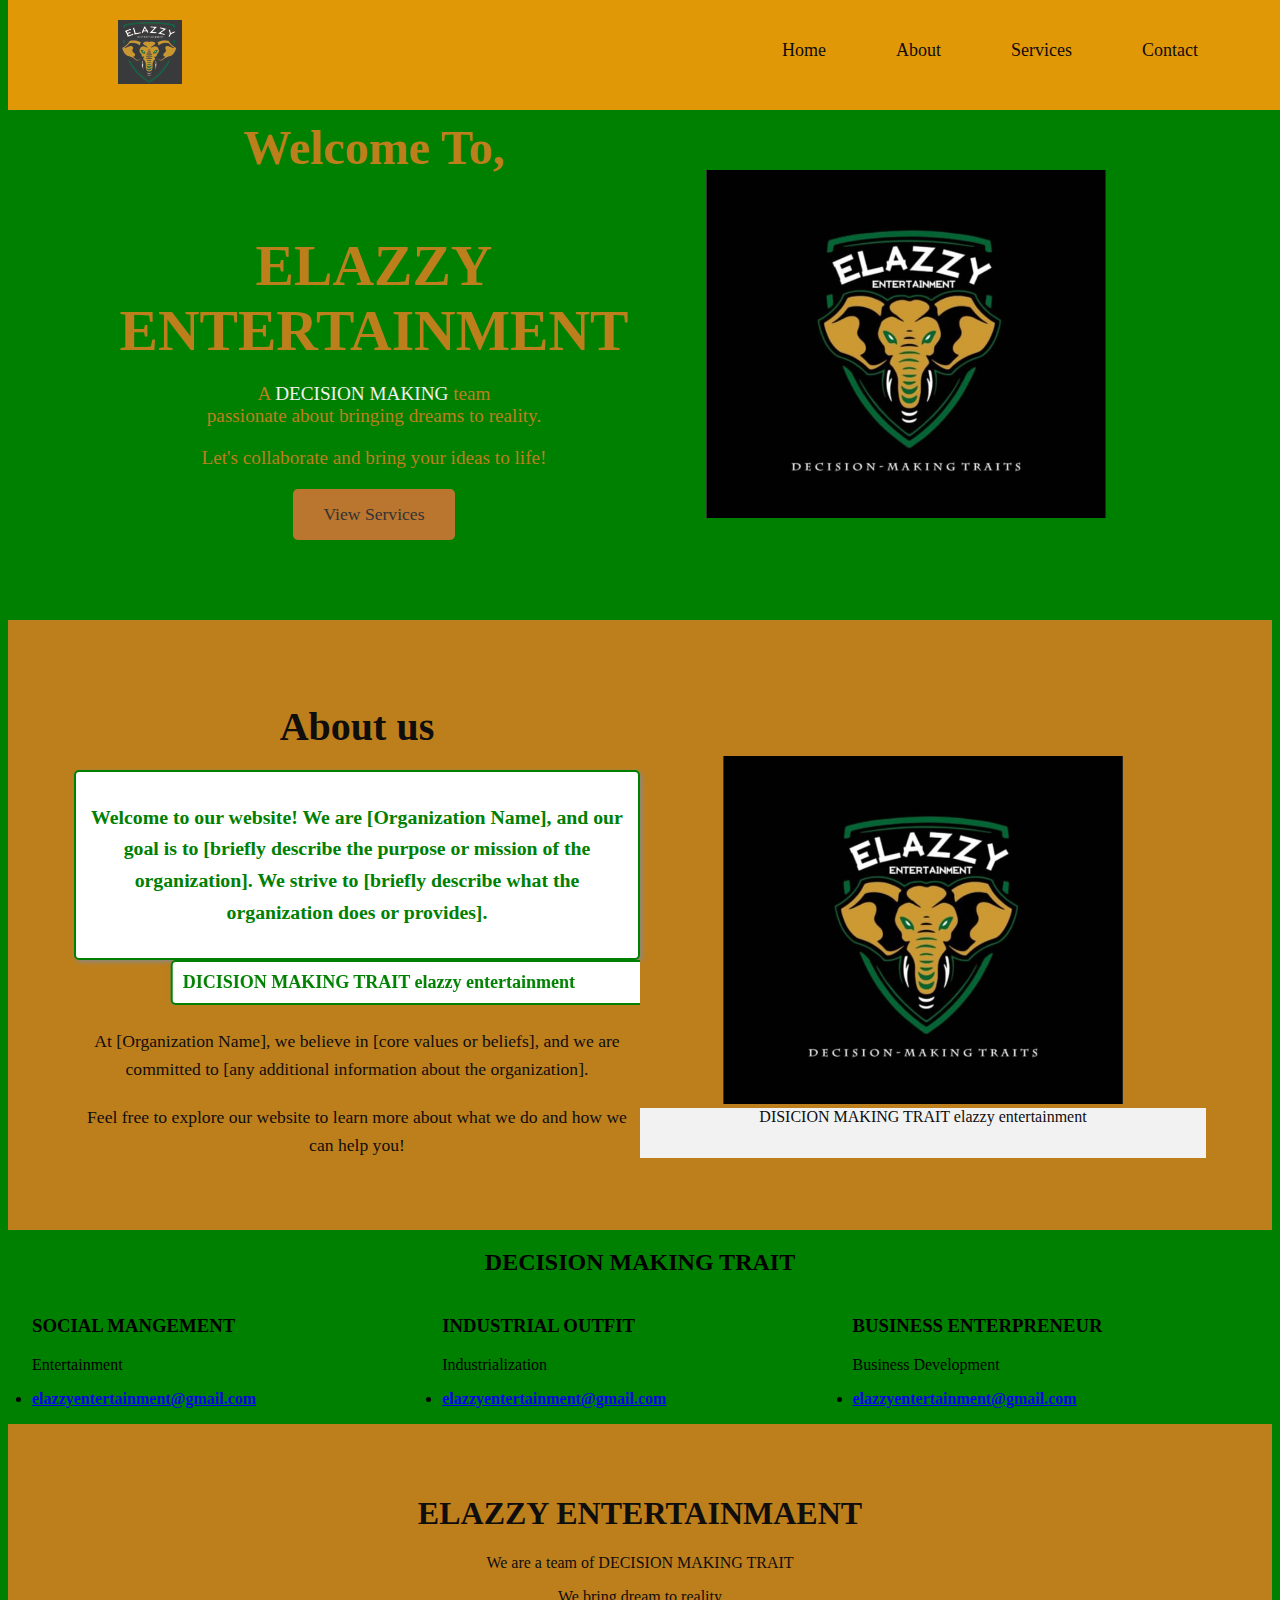
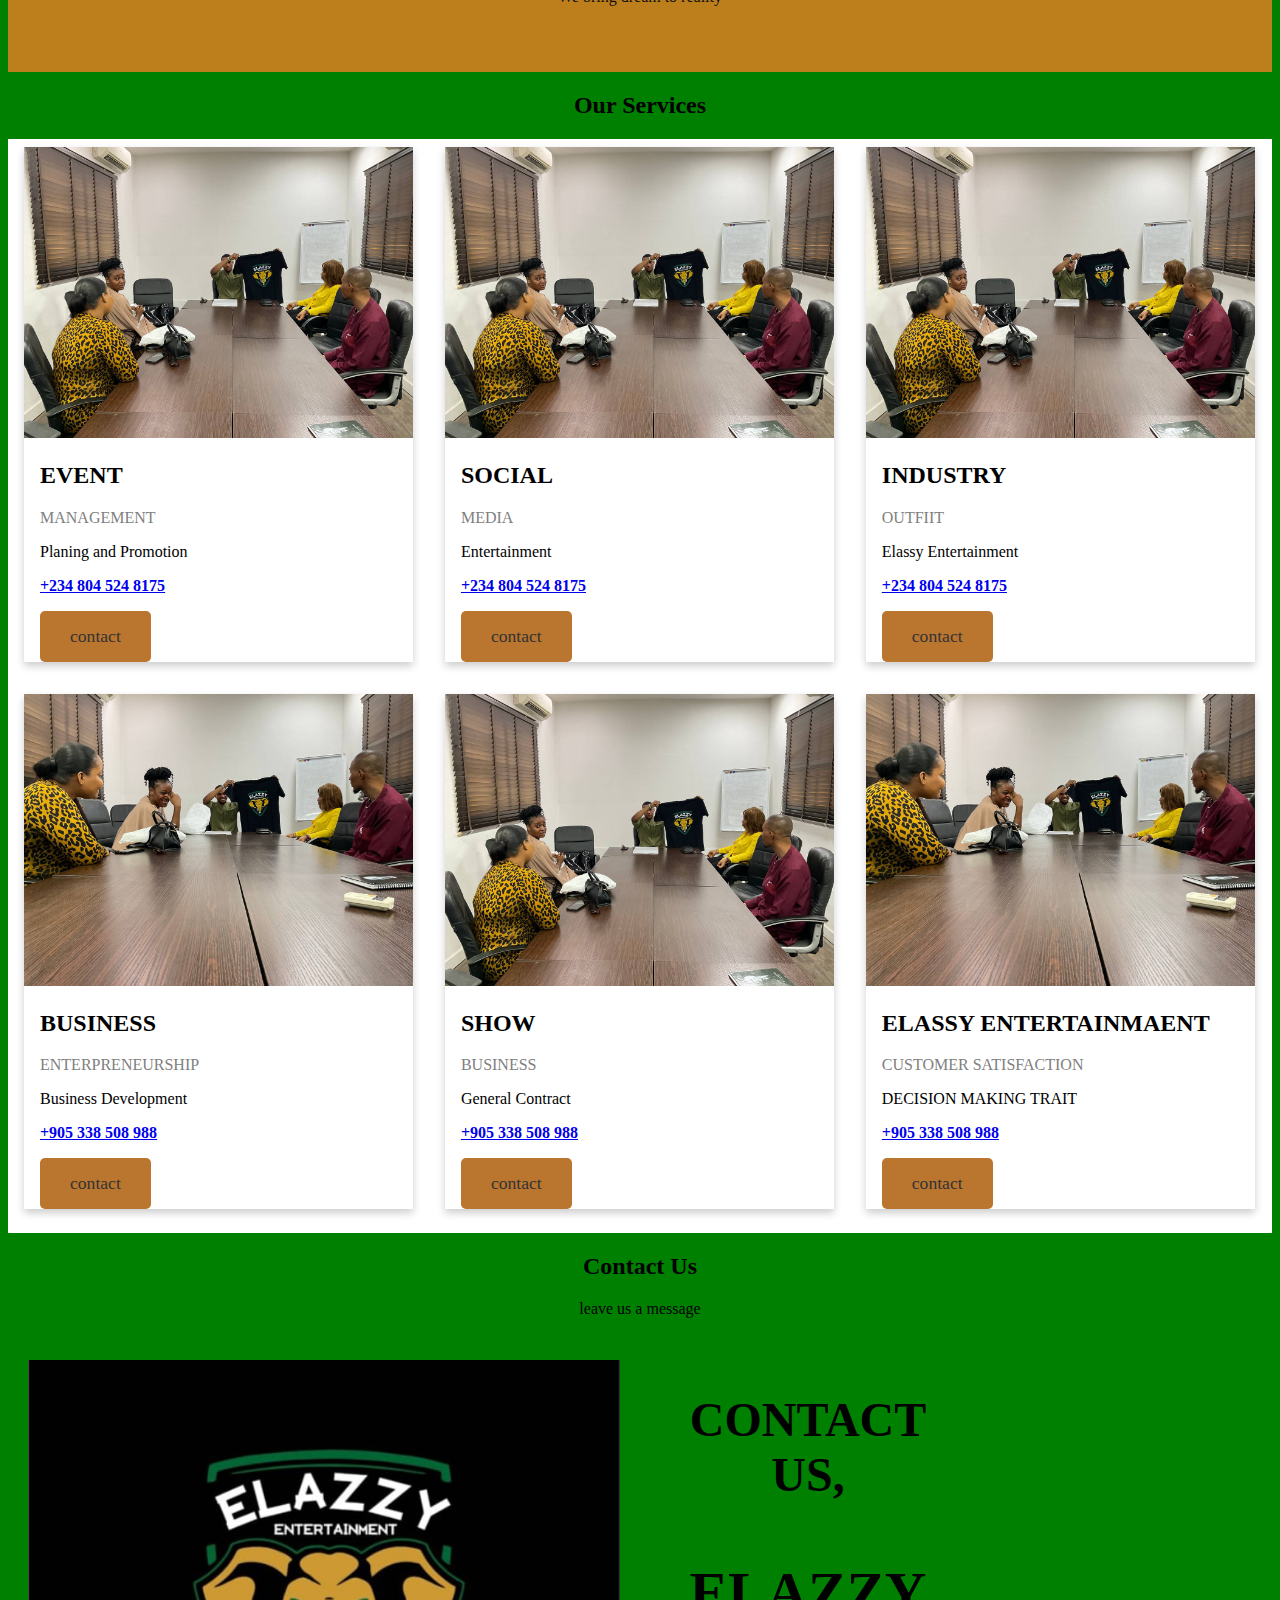
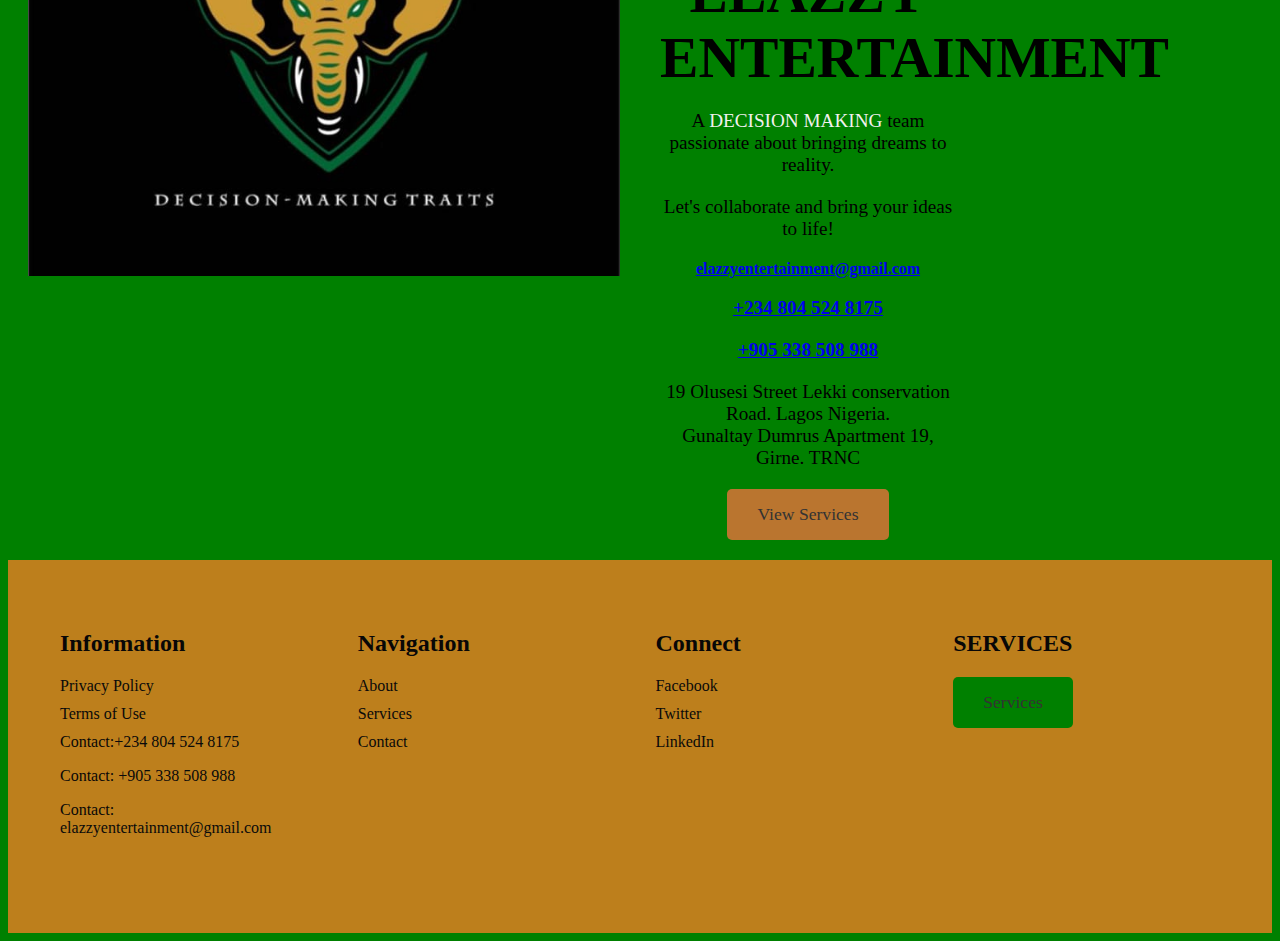
==== commit 3f05fe07: "yes" ====
--- a/index.html
+++ b/index.html
@@ -29,7 +29,7 @@
         <div id="home">
             <div class="hero-content">
                 <div class="text">
-                    <h1>Welcome To, <p><b> ELAZZY ENTERTAINMENT</b></p></h1>
+                    <h1>Welcome To, <p>ELAZZY ENTERTAINMENT</p></h1>
                     <p>A <span>DECISION MAKING </span> team<br> passionate about bringing dreams to reality.</p>
                     <p>Let's collaborate and bring your ideas to life!</p>
                     <a href="#portfolio" class="action-button">View Services</a>
@@ -192,7 +192,7 @@
       </div>
       <div class="column">
         <div class="text">
-          <h1>CONTACT US, <p><b> ELAZZY ENTERTAINMENT</b></p></h1>
+          <h1>CONTACT US, <p>ELAZZY ENTERTAINMENT</p></h1>
           <p>A <span>DECISION MAKING </span> team<br> passionate about bringing dreams to reality.</p>
           <p>Let's collaborate and bring your ideas to life!</p>
           
--- a/style.css
+++ b/style.css
@@ -588,3 +588,77 @@
         margin-right: 20px;
     }
 }
+/* Styling for phones */
+@media only screen and (max-width: 767px) {
+  /* Example styling for the header section */
+  .hero {
+      padding: 10px; /* Adjust the padding as needed */
+  }
+
+  /* Example styling for the about section */
+  .about-section {
+      background-color: lightblue; /* Change the background color */
+      padding: 10px; /* Adjust the padding as needed */
+  }
+
+  /* Example styling for the portfolio section */
+  #portfolio {
+      margin: 5px; /* Adjust the margin as needed */
+  }
+
+  /* Example styling for the contact section */
+  #contact {
+      background-color: lightgrey; /* Change the background color */
+      padding: 10px; /* Adjust the padding as needed */
+  }
+
+  /* Example styling for specific div elements */
+  .column3 {
+      width: 100%; /* Make the columns full width for better visibility */
+      margin-bottom: 10px; /* Add space between the columns */
+  }
+
+  .card {
+      border: 1px solid black; /* Add a border for better separation */
+      padding: 10px; /* Add padding to the cards */
+  }
+}
+
+/* Default styles for the div */
+.hero-content {
+  display: flex;
+  flex-direction: row;
+  justify-content: space-between;
+  align-items: center;
+}
+
+.text {
+  width: 50%;
+  text-align: center;
+}
+
+.graphic {
+  width: 50%;
+  text-align: center;
+}
+
+/* Styles for phone */
+@media (max-width: 768px) {
+  .hero-content {
+    flex-direction: column;
+    align-items: center;
+  }
+  .text, .graphic {
+    width: 100%;
+  }
+}
+
+/* Styles for watch */
+@media (max-width: 425px) {
+  .text p {
+    font-size: 14px;
+  }
+  h1, p {
+    text-align: center;
+  }
+}
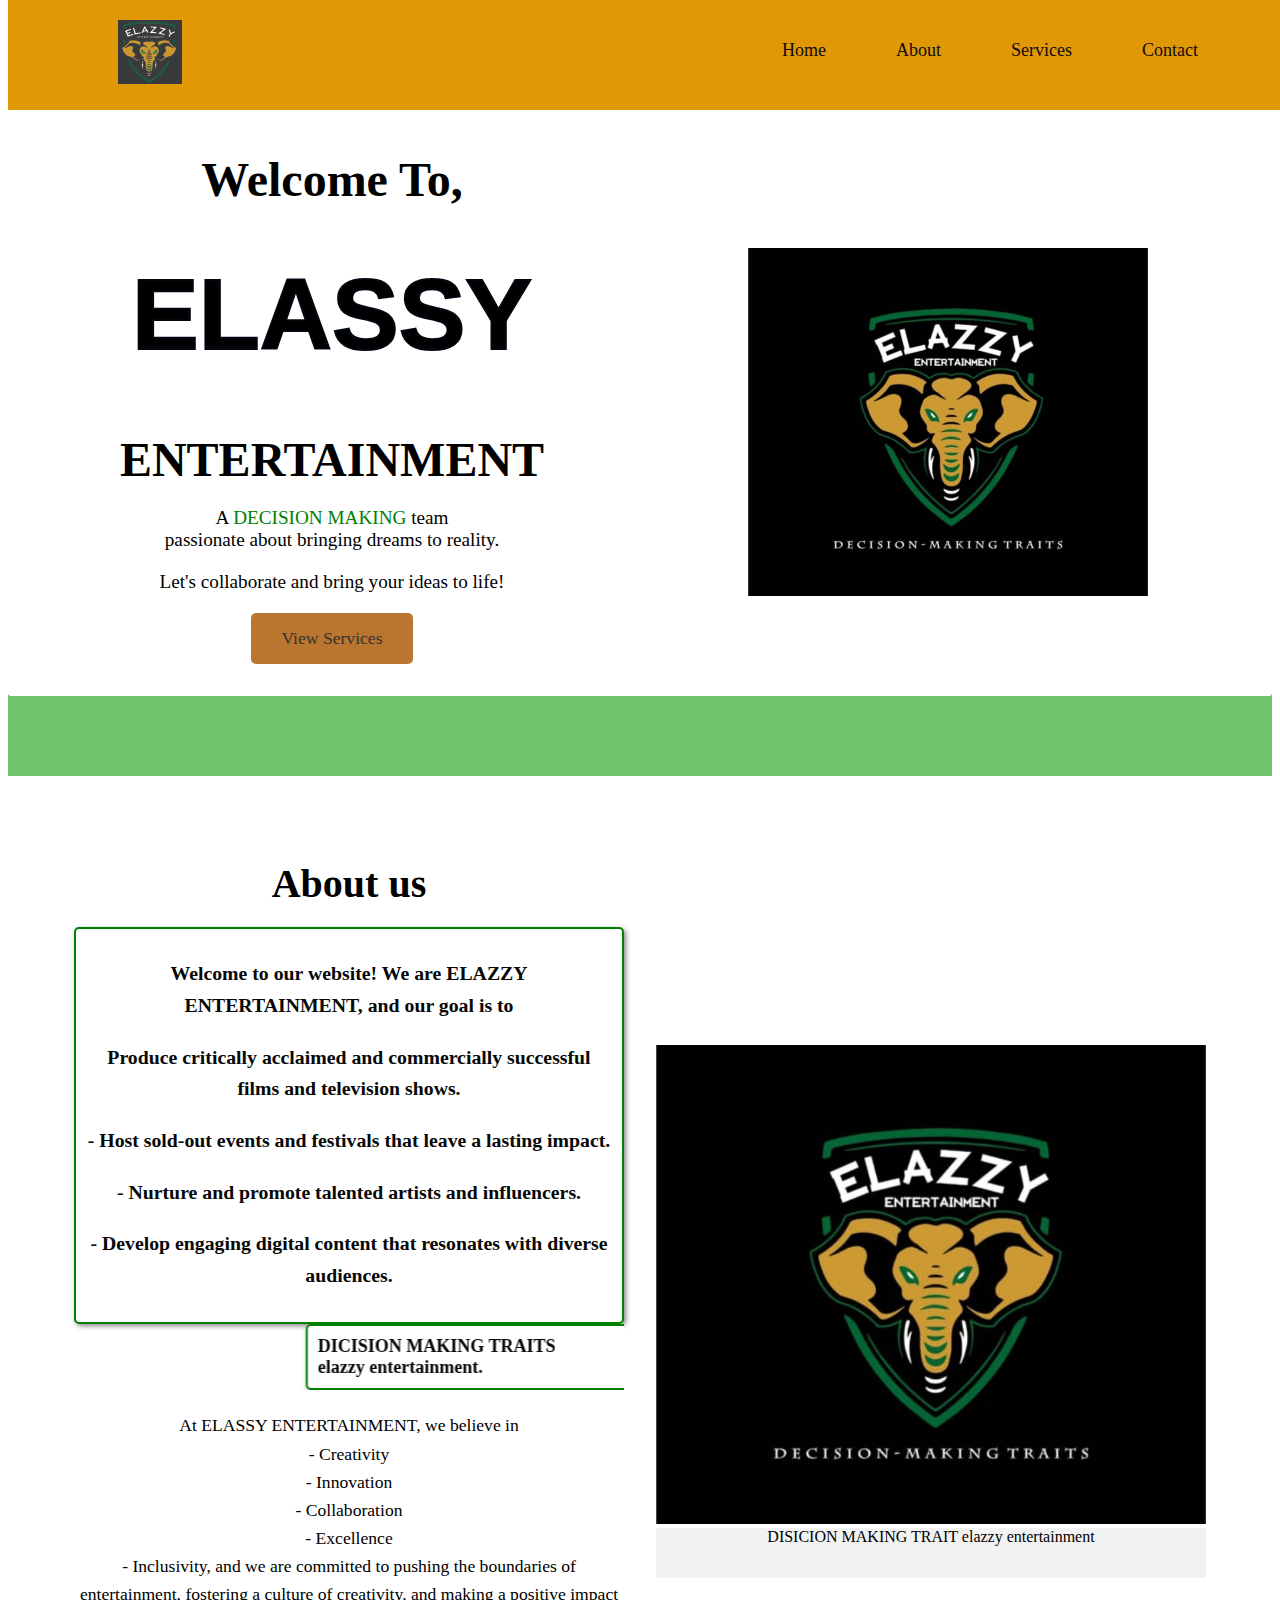
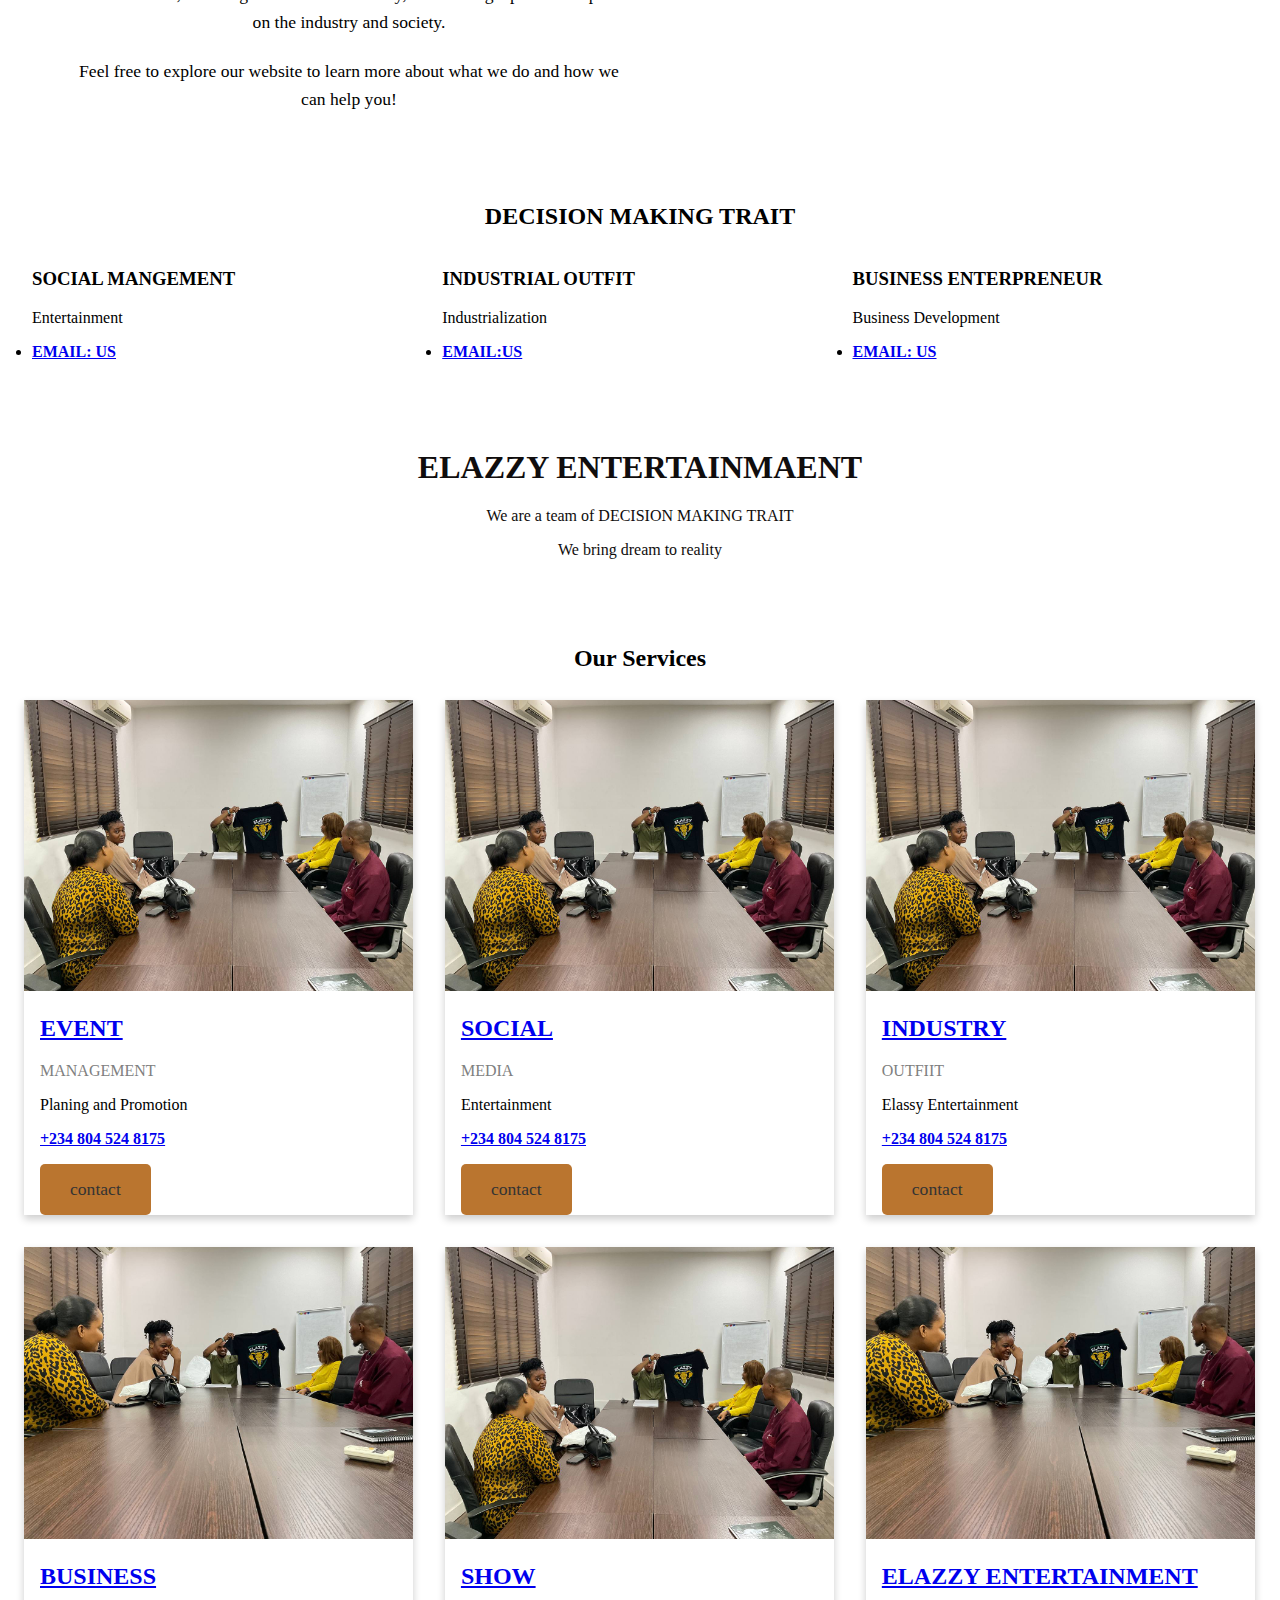
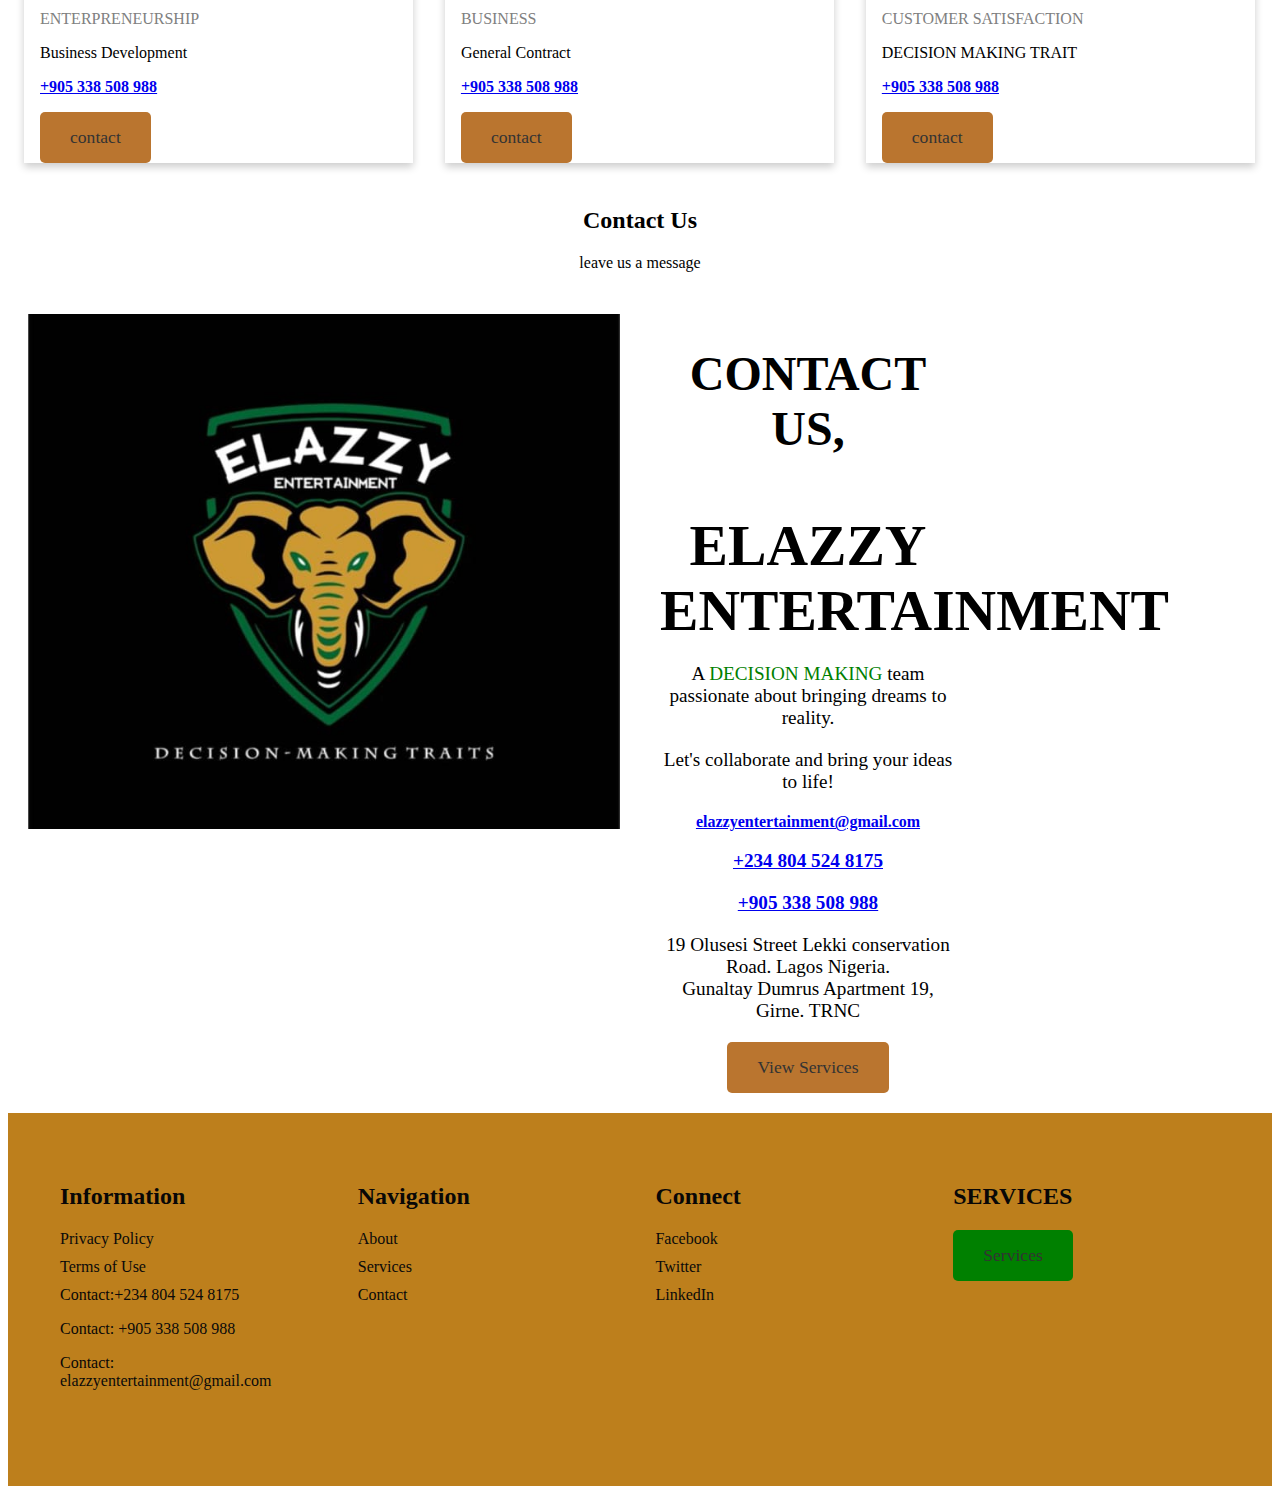
==== commit 97802b1c: "yes" ====
--- a/index.html
+++ b/index.html
@@ -7,13 +7,18 @@
     <link href="https://fonts.googleapis.com/css2?family=Roboto:wght@400;700&display=swap" rel="stylesheet">
     <link rel="stylesheet" href="style.css">
 </head>
-<body style="background-color: green;">
+<body >
      <header class="hero">
         <nav class="navbar">
             <div class="logo">
+              
                 <a href="#"> <img src="image/Untitled-1.jpg" alt="png"></a>
             </div>
+          
             <ul class="nav-links">
+                  
+                  <!-- <input type="text" placeholder="search" name="text" class="input">
+                  <svg></svg> -->
                 
               <li><a href="#home">Home</a></li>
                 <li><a href="#about">About</a></li>
@@ -29,7 +34,15 @@
         <div id="home">
             <div class="hero-content">
                 <div class="text">
-                    <h1>Welcome To, <p>ELAZZY ENTERTAINMENT</p></h1>
+                    <h1>Welcome To, </h1>
+                    <h1 class="wrapper">
+                      <svg>
+                        <text x="50%" y="50%" dy=".35em" text-anchor="middle">
+                          ELASSY 
+                        </text>
+                      </svg>
+                    </h1>
+                    <h1><B>ENTERTAINMENT</B></h1>
                     <p>A <span>DECISION MAKING </span> team<br> passionate about bringing dreams to reality.</p>
                     <p>Let's collaborate and bring your ideas to life!</p>
                     <a href="#portfolio" class="action-button">View Services</a>
@@ -46,17 +59,25 @@
       <div class="container">
           <div class="about-content">
               <div class="text">
-                  <h2>About us</h2>
+                  <h2 >About us</h2>
                   <div class="animated-text">
-                    <p>Welcome to our website! We are [Organization Name], and our goal is to [briefly describe the purpose or mission of the organization]. We strive to [briefly describe what the organization does or provides].</p>
+                    <p>Welcome to our website! We are ELAZZY ENTERTAINMENT, and our goal is to<p> Produce critically acclaimed and commercially successful films and television shows.
+                    </p><p>  - Host sold-out events and festivals that leave a lasting impact. <br></p>
+                      <p>- Nurture and promote talented artists and influencers. <br></p>
+                     <p> - Develop engaging digital content that resonates with diverse audiences.</p>
                   </div>
                   <marquee behavior="alternate" direction="left">
                     <div class="animated-text">
-                      DICISION MAKING TRAIT   elazzy  entertainment
+                      DICISION MAKING TRAITS  <br> elazzy  entertainment.
                     </div>
                   </marquee>
                   
-                  <p>At [Organization Name], we believe in [core values or beliefs], and we are committed to [any additional information about the organization].</p>
+                  <p>At ELASSY ENTERTAINMENT, we believe in <br> - Creativity <br>
+                    - Innovation <br>
+                    - Collaboration <br>
+                    - Excellence <br>
+                    - Inclusivity, 
+                    and we are committed to pushing the boundaries of entertainment, fostering a culture of creativity, and making a positive impact on the industry and society.</p>
                   <p>Feel free to explore our website to learn more about what we do and how we can help you!</p>
               </div>
               <div class="graphic">
@@ -72,23 +93,23 @@
       </div>
   </section>
     
-  <section id ="portfolio">
+  <section id ="portfolio" style="background-image: url(stephen.jpg) no-repeat, contain;">
     <div class="container">
         <h2 style="text-align: center;">DECISION MAKING TRAIT</h2>
         <div class="column3">
             <h3> SOCIAL MANGEMENT  </h3>
             <p> Entertainment</p>
-            <li><a href="mailto:elazzyentertainment@gmail.com"><b>elazzyentertainment@gmail.com</b></a></li>
+            <li><a href="mailto:elazzyentertainment@gmail.com"><b>EMAIL: US</b></a></li>
         </div>
         <div class="column3">
             <h3> INDUSTRIAL OUTFIT</h3>
             <p>Industrialization</p>
-            <li><a href="mailto:elazzyentertainment@gmail.com"><b>elazzyentertainment@gmail.com</b></a></li>
+            <li><a href="mailto:elazzyentertainment@gmail.com"><b>EMAIL:US</b></a></li>
         </div>
         <div class="column3">
             <h3> BUSINESS ENTERPRENEUR</h3>
             <p>  Business Development</p>
-            <li><a href="mailto:elazzyentertainment@gmail.com"><b>elazzyentertainment@gmail.com</b></a></li>
+            <li><a href="mailto:elazzyentertainment@gmail.com"><b>EMAIL: US</b></a></li>
         </div>
     </div>
 </section>
@@ -104,7 +125,7 @@
       <div class="card">
         <img src="ee3.jpeg" alt="L" style="width:100%">
         <div class="container">
-          <h2>EVENT</h2>
+          <h2><a href="event.html">EVENT</a></h2>
           <p class="title">MANAGEMENT</p>
           <p>Planing and Promotion</p>
           <p><a href="tel:+234 804 524 8175"><b>+234 804 524 8175</b></a></p>
@@ -118,7 +139,7 @@
       <div class="card">
         <img src="ee3.jpeg" alt="A" style="width:100%">
         <div class="container">
-          <h2>SOCIAL</h2>
+          <h2><a href="social.html">SOCIAL</a></h2>
           <p class="title">MEDIA</p>
           <p>Entertainment</p>
            <p><a href="tel:+234 804 524 8175"><b>+234 804 524 8175</b></a></p>
@@ -131,7 +152,7 @@
       <div class="card">
         <img src="ee3.jpeg" alt="S" style="width:100%">
         <div class="container">
-          <h2>INDUSTRY</h2>
+          <h2><a href="industry.html">INDUSTRY</a></h2>
           <p class="title">OUTFIIT</p>
           <p>Elassy Entertainment</p>
           <p><a href="tel:+234 804 524 8175"><b>+234 804 524 8175</b></a></p>
@@ -143,7 +164,7 @@
       <div class="card">
         <img src="ee2.jpeg" alt="S" style="width:100%">
         <div class="container">
-          <h2>BUSINESS</h2>
+          <h2><a href="business.html">BUSINESS</a></h2>
           <p class="title">ENTERPRENEURSHIP</p>
           <p>Business Development</p>
           <p><a href="tel:+905 338 508 988"><b>+905 338 508 988</b> </a></p>
@@ -157,7 +178,7 @@
       <div class="card">
         <img src="ee3.jpeg" alt="S" style="width:100%">
         <div class="container">
-          <h2>SHOW</h2>
+          <h2><a href="show.html">SHOW</a></h2>
           <p class="title">BUSINESS</p>
           <p>General Contract</p>
            <p><a href="tel:+905 338 508 988"><b>+905 338 508 988</b> </a></p>
@@ -170,7 +191,7 @@
       <div class="card">
         <img src="ee2.jpeg" alt="Y" style="width:100%">
         <div class="container">
-          <h2>ELASSY ENTERTAINMAENT</h2>
+          <h2><a href="elazzy.html">ELAZZY ENTERTAINMENT</a></h2>
           <p class="title">CUSTOMER SATISFACTION</p>
           <p> DECISION MAKING TRAIT</p>
           <p><a href="tel:+905 338 508 988"><b>+905 338 508 988</b> </a></p>
@@ -196,21 +217,12 @@
           <p>A <span>DECISION MAKING </span> team<br> passionate about bringing dreams to reality.</p>
           <p>Let's collaborate and bring your ideas to life!</p>
           
-      
+              <a href="mailto:elazzyentertainment@gmail.com"><b>elazzyentertainment@gmail.com</b></a>
+         
+        <p><a href="tel:+234 804 524 8175"><b>+234 804 524 8175</b></a></p>
         
-          
-              <a href="mailto:elazzyentertainment@gmail.com"><b>elazzyentertainment@gmail.com</b></a>
-          
-        
-             
-            
-            
-        <p><a href="tel:+234 804 524 8175"><b>+234 804 524 8175</b></a></p>
-         
-          
            <p><a href="tel:+905 338 508 988"><b>+905 338 508 988</b> </a></p> 
         
-          
              <p> 19 Olusesi Street Lekki conservation Road. Lagos Nigeria.
                <br>Gunaltay Dumrus Apartment 19, Girne. TRNC</p> 
           
--- a/style.css
+++ b/style.css
@@ -2,11 +2,44 @@
   margin: 0;
   padding: 0;
   font-family: 'Roboto', sans-serif;
-  background-color: green;
+
+}
+body {
+  -webkit-animation: color-change-2x 2s linear infinite alternate both;
+  animation: color-change-2x 2s linear infinite alternate both;
+}
+
+/* ----------------------------------------------
+ * Generated by Animista on 2024-6-28 13:37:1
+ * Licensed under FreeBSD License.
+ * See http://animista.net/license for more info. 
+ * w: http://animista.net, t: @cssanimista
+ * ---------------------------------------------- */
+
+/**
+ * ----------------------------------------
+ * animation color-change-2x
+ * ----------------------------------------
+ */
+@-webkit-keyframes color-change-2x {
+  0% {
+    background: #080a08e1;
+  }
+  100% {
+    background: #eeebf095;
+  }
+}
+@keyframes color-change-2x {
+  0% {
+    background: #5bd0207d;
+  }
+  100% {
+    background: #ee8f1aa3;
+  }
 }
 
 .hero {
-  background-color: green;
+  background-color: rgba(5, 155, 5, 0.582);
   color: #bd7f1c;
   padding: 80px 0;
   text-align: center;
@@ -19,7 +52,7 @@
   padding: 0;
   margin: 0;
 }
-
+@media only screen and (max-width: 600px) { .nav-links { display: none; } .logo { text-align: center; } .hamburger { display: flex; justify-content: space-around; cursor: pointer; } .line { width: 25px; height: 3px; background-color: black; } }
 .navbar ul li {
   display: inline;
   margin-right: 20px;
@@ -39,11 +72,15 @@
 }
 
 .hero-content {
+  background-color: white;
+  color: #000;
   display: flex;
   align-items: center;
   justify-content: center;
   padding-left: 100px;
   padding-right: 100px;
+  border-radius: 3px;
+  box-shadow: 10x 10px 20px #babecc, -10px -10x 20px #ffffff
 }
 
 .text {
@@ -62,7 +99,7 @@
 }
 
 .text p span {
-  color: #f2f1ee;
+  color: green;
 }
 
 .action-button {
@@ -95,6 +132,53 @@
       margin-top: 30px;
   }
 }
+
+  /* Default styles for larger screens (desktop/tablet) */
+  .hero-content {
+    display: flex;
+    justify-content: space-between;
+    align-items: center;
+    padding: 2rem;
+  }
+
+  .text {
+    flex: 1;
+    text-align: center;
+  }
+
+  .graphic {
+    flex: 1;
+    text-align: center;
+    margin-left: 2rem; /* Adjust spacing between text and graphic */
+  }
+
+  /* Responsive styles for smaller screens (phones) */
+  @media screen and (max-width: 600px) {
+    .hero-content {
+      flex-direction: column; /* Stack content vertically on smaller screens */
+      padding: 1rem; /* Adjust padding for smaller screens */
+    }
+
+    .graphic {
+      margin-left: 0; /* Remove margin between text and graphic */
+      margin-top: 1rem; /* Add some spacing between text and graphic */
+    }
+
+    h1 {
+      font-size: 1.5rem; /* Decrease font size of headings */
+    }
+
+    p {
+      font-size: 0.9rem; /* Decrease font size of paragraphs */
+    }
+
+    .action-button {
+      font-size: 0.8rem; /* Decrease font size of action button */
+    }
+  }
+
+
+
 
 
 
@@ -116,7 +200,38 @@
   width: 100%;
   z-index: 1000;
 }
-
+.logo{
+  -webkit-animation-name: fadeInLeftBig;
+  animation-name: fadeInLeftBig;
+  -webkit-animation-duration: 4s;
+  animation-duration: 4s;
+  -webkit-animation-fill-mode: both;
+  animation-fill-mode: both;
+  }
+  @-webkit-keyframes fadeInLeftBig {
+  0% {
+  opacity: 0;
+  -webkit-transform: translate3d(-2000px, 0, 0);
+  transform: translate3d(-2000px, 0, 0);
+  }
+  100% {
+  opacity: 1;
+  -webkit-transform: none;
+  transform: none;
+  }
+  }
+  @keyframes fadeInLeftBig {
+  0% {
+  opacity: 0;
+  -webkit-transform: translate3d(-2000px, 0, 0);
+  transform: translate3d(-2000px, 0, 0);
+  }
+  100% {
+  opacity: 1;
+  -webkit-transform: none;
+  transform: none;
+  }
+  } 
 .logo a {
   padding-left: 90px;
   text-decoration: none;
@@ -128,6 +243,7 @@
   padding: -1;
   margin: -1;
   display: flex;
+  cursor: pointer;
 }
 
 .nav-links li {
@@ -137,6 +253,7 @@
 .nav-links li a {
   color: #0f0d0d;
   text-decoration: black;
+  cursor: pointer;
 }
 
 .hamburger {
@@ -151,7 +268,36 @@
   background-color: #fff;
   margin: 3px;
 }
-
+@import url("https://fonts.googleapis.com/css2?family=Russo+One&display=swap");
+
+svg {
+	font-family: "Russo One", sans-serif;
+	width: 100%; height: 100%;
+}
+svg text {
+	animation: stroke 5s infinite alternate;
+	stroke-width: 2;
+	stroke: #010812;
+	font-size: 100px;
+}
+@keyframes stroke {
+	0%   {
+		fill: rgba(72,138,204,0); stroke: rgb(4, 8, 14);
+		stroke-dashoffset: 25%; stroke-dasharray: 0 50%; stroke-width: 2;
+	}
+	70%  {fill: rgba(72,138,204,0); stroke: rgb(26, 139, 18); }
+	80%  {fill: rgba(72,138,204,0); stroke: rgb(4, 14, 3); stroke-width: 3; }
+	100% {
+		fill: rgb(41, 155, 9); stroke: rgba(54,95,160,0);
+		stroke-dashoffset: -25%; stroke-dasharray: 50% 0; stroke-width: 0;
+	}
+}
+
+.wrapper {background-color: #FFFFFF};
+
+    p {
+      color: red;
+    }
 @media (max-width: 768px) {
   .nav-links {
       display: none;
@@ -226,6 +372,38 @@
   margin: 0;
   padding: 0;
 } */
+.graphic{
+  -webkit-animation-name: fadeInLeftBig;
+  animation-name: fadeInLeftBig;
+  -webkit-animation-duration: 4s;
+  animation-duration: 4s;
+  -webkit-animation-fill-mode: both;
+  animation-fill-mode: both;
+  }
+  @-webkit-keyframes fadeInLeftBig {
+  0% {
+  opacity: 0;
+  -webkit-transform: translate3d(-2000px, 0, 0);
+  transform: translate3d(-2000px, 0, 0);
+  }
+  100% {
+  opacity: 1;
+  -webkit-transform: none;
+  transform: none;
+  }
+  }
+  @keyframes fadeInLeftBig {
+  0% {
+  opacity: 0;
+  -webkit-transform: translate3d(-2000px, 0, 0);
+  transform: translate3d(-2000px, 0, 0);
+  }
+  100% {
+  opacity: 1;
+  -webkit-transform: none;
+  transform: none;
+  }
+  } 
 
 .hero1 {
   position: relative;
@@ -239,6 +417,7 @@
   align-items: center;
   color: #ffffff;
   text-align: center;
+  border-radius: 10px;
 }
 
 .hero-content1 {
@@ -249,6 +428,9 @@
   padding: 80px 0;
   background-color: white;
 }
+
+ /* Copy code to element you want to animate */
+/* .about-section: customAni 2s ease 0s infinite normal none; */
 
 .about-content {
   display: flex;
@@ -273,12 +455,12 @@
 
 .about-content .graphic img {
   width: 100%;
-  max-width: 400px;
+  max-width: 900px;
 }
 
 .animated-text {
   font-size: 18px;
-  color: green;
+  color: rgb(7, 8, 7);
   font-weight: bold;
   padding: 10px;
   border: 2px solid green;
@@ -333,12 +515,14 @@
   .about-section {
   padding: 50px;
   text-align: center;
-  background-color: #bd7f1c;
+  
+  background-color: white;
   color: rgb(16, 13, 13);
   }
   
   .container {
   padding: 0 16px;
+  color: #000;
   
   }
   
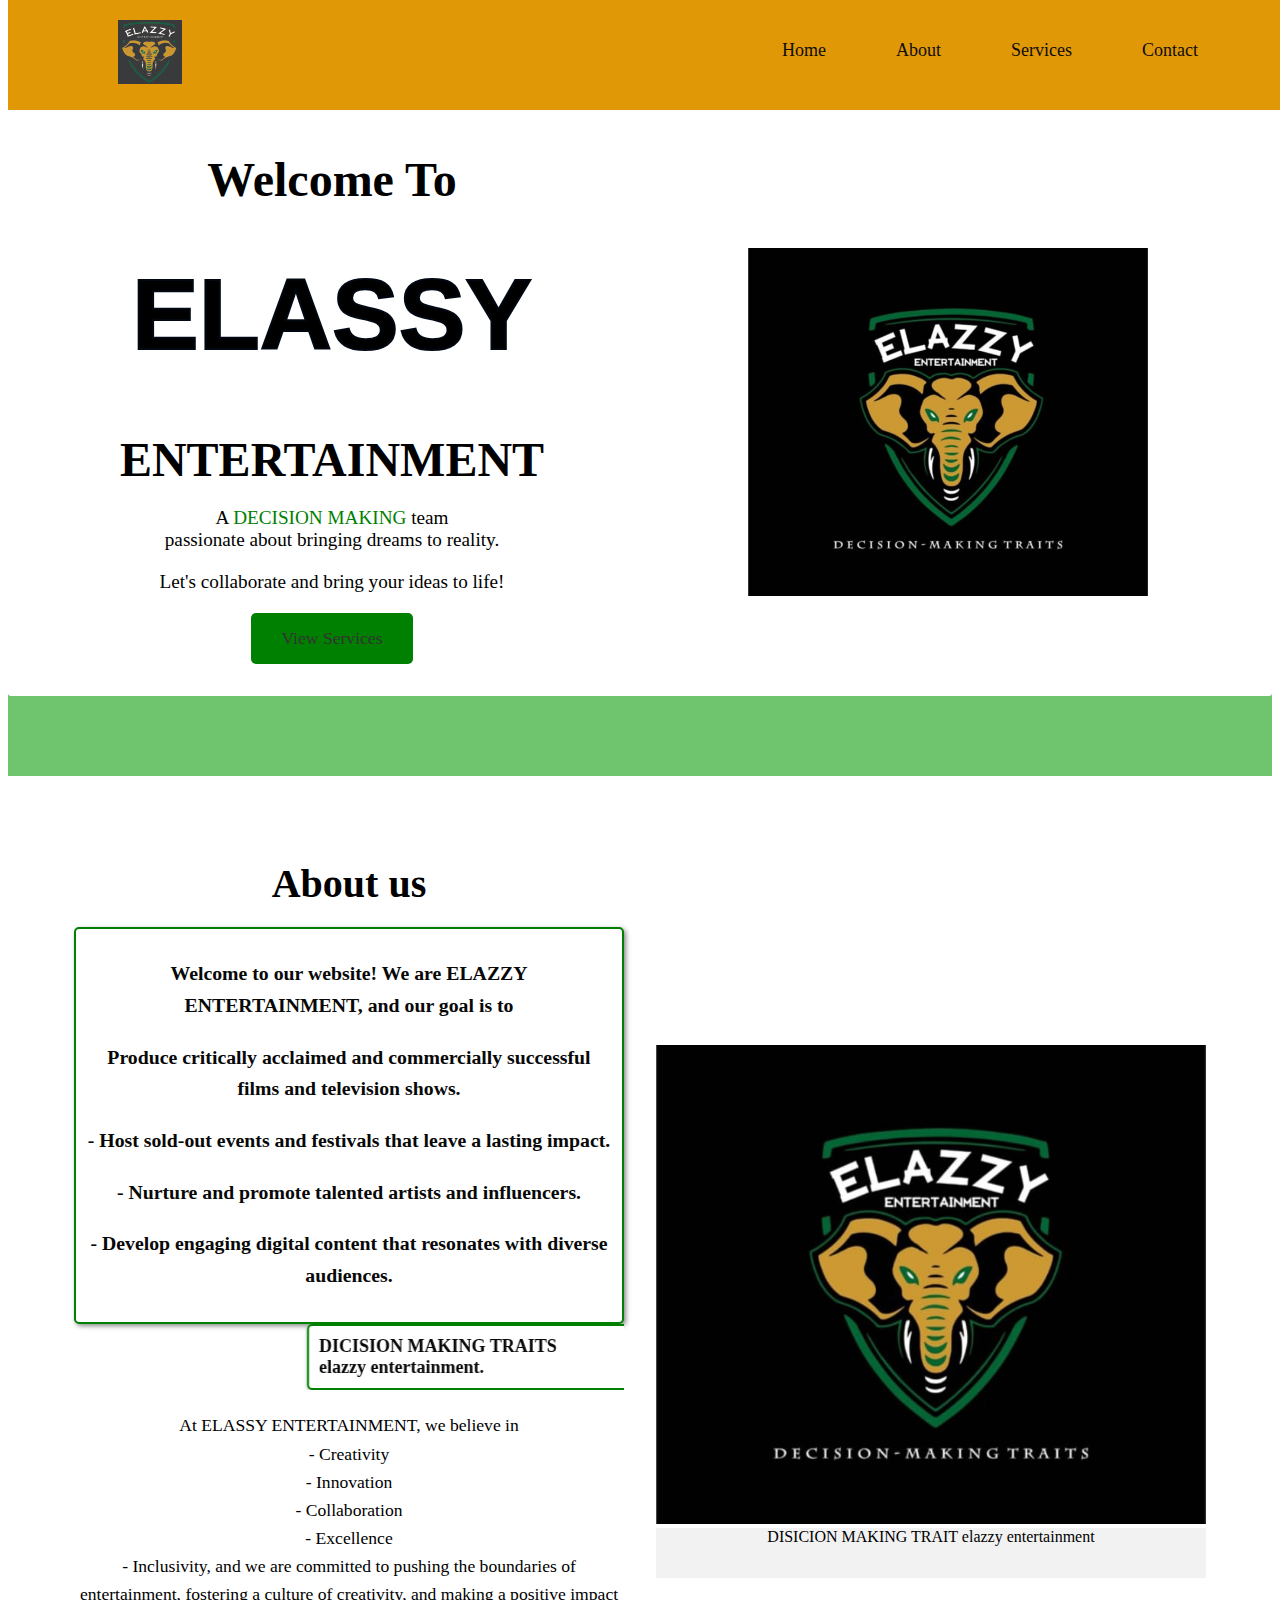
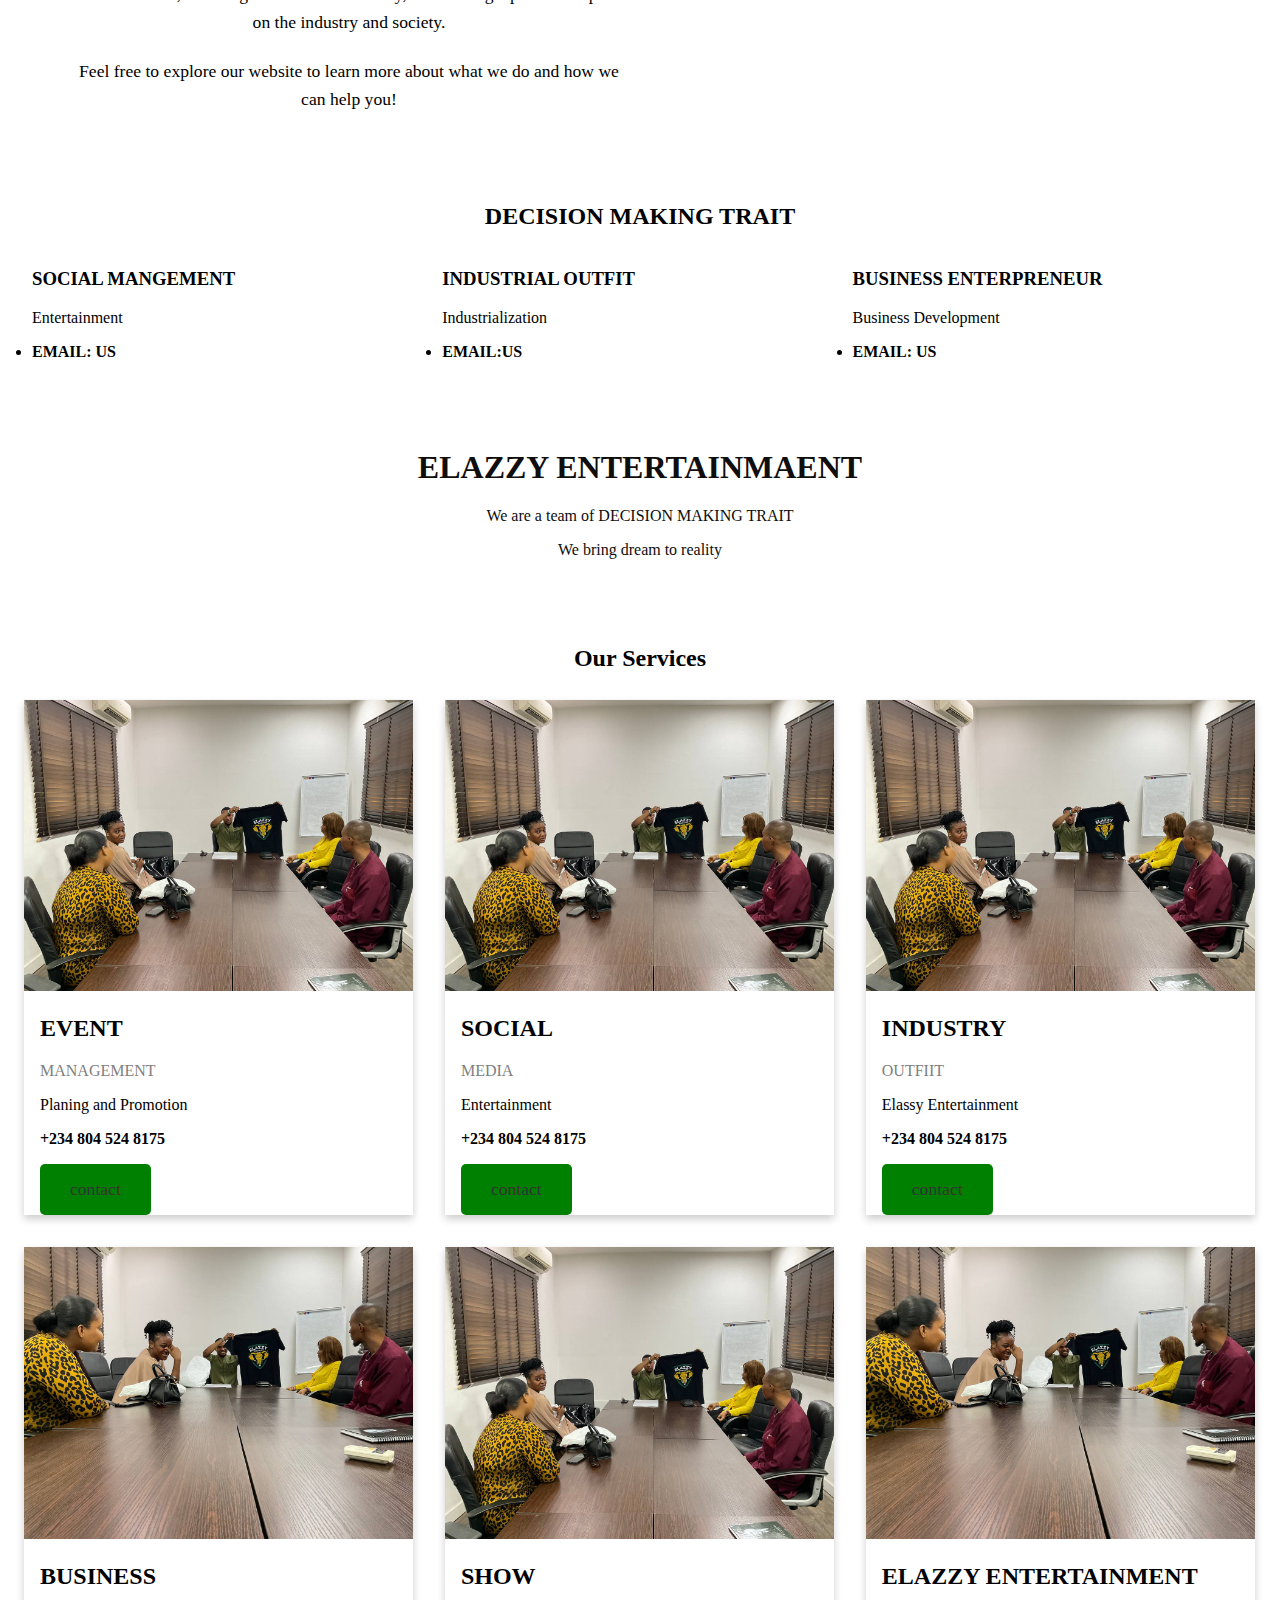
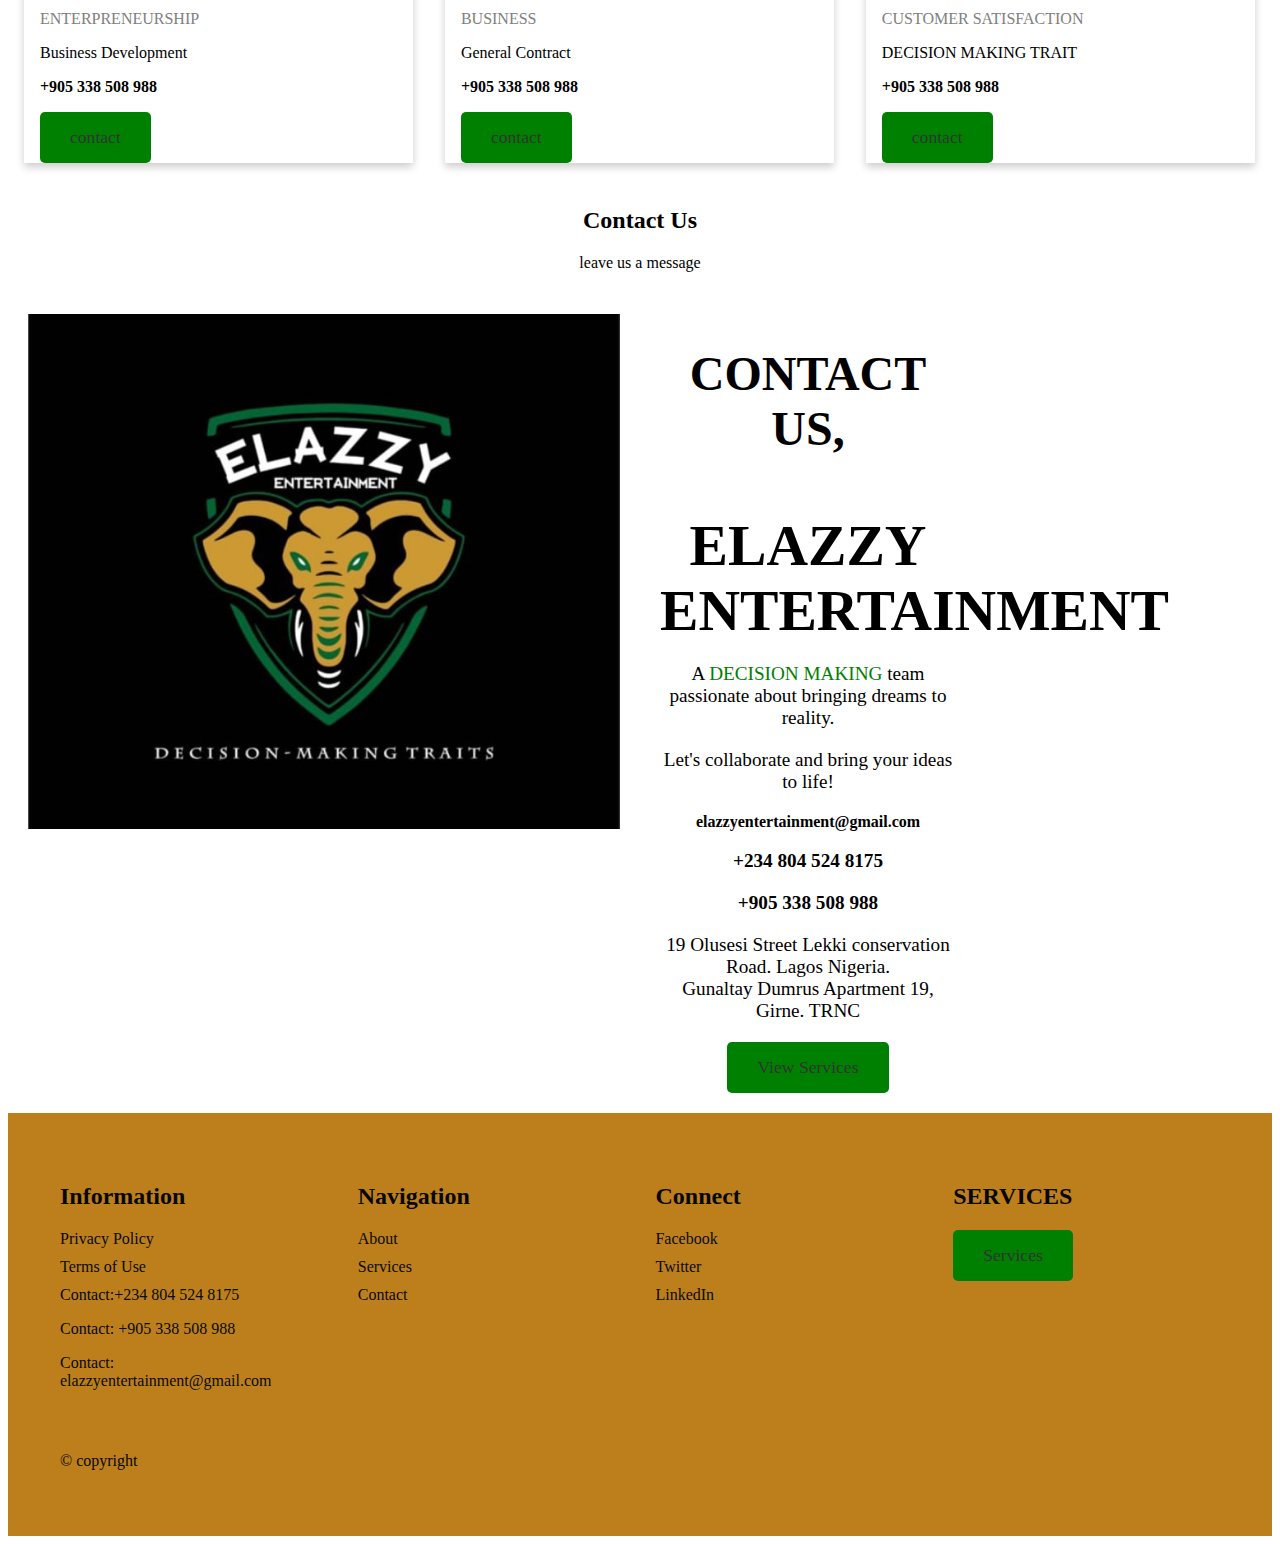
==== commit 990b0755: "YES" ====
--- a/index.html
+++ b/index.html
@@ -34,7 +34,7 @@
         <div id="home">
             <div class="hero-content">
                 <div class="text">
-                    <h1>Welcome To, </h1>
+                    <h1>Welcome To </h1>
                     <h1 class="wrapper">
                       <svg>
                         <text x="50%" y="50%" dy=".35em" text-anchor="middle">
@@ -45,7 +45,7 @@
                     <h1><B>ENTERTAINMENT</B></h1>
                     <p>A <span>DECISION MAKING </span> team<br> passionate about bringing dreams to reality.</p>
                     <p>Let's collaborate and bring your ideas to life!</p>
-                    <a href="#portfolio" class="action-button">View Services</a>
+                    <a href="#portfolio" class="animated-button">View Services</a>
                 </div>
                 <div class="graphic">
                    <!-- Eye-catching graphics can be placed here -->
@@ -130,7 +130,7 @@
           <p>Planing and Promotion</p>
           <p><a href="tel:+234 804 524 8175"><b>+234 804 524 8175</b></a></p>
           <!-- <p><button class="button">Contact</button></p> -->
-          <a href="#contact" class="action-button">contact</a>
+          <a href="#contact" class="animated-button">contact</a>
         </div>
       </div>
     </div>
@@ -143,7 +143,7 @@
           <p class="title">MEDIA</p>
           <p>Entertainment</p>
            <p><a href="tel:+234 804 524 8175"><b>+234 804 524 8175</b></a></p>
-          <a href="#contact" class="action-button">contact</a>
+          <a href="#contact" class="animated-button">contact</a>
         </div>
       </div>
     </div>
@@ -156,7 +156,7 @@
           <p class="title">OUTFIIT</p>
           <p>Elassy Entertainment</p>
           <p><a href="tel:+234 804 524 8175"><b>+234 804 524 8175</b></a></p>
-          <a href="#contact" class="action-button">contact</a>
+          <a href="#contact" class="animated-button">contact</a>
         </div>
       </div>
     </div>
@@ -169,7 +169,7 @@
           <p>Business Development</p>
           <p><a href="tel:+905 338 508 988"><b>+905 338 508 988</b> </a></p>
           <!-- <p><button class="button">Contact</button></p> -->
-          <a href="#contact" class="action-button">contact</a>
+          <a href="#contact" class="animated-button">contact</a>
         </div>
       </div>
     </div>
@@ -182,7 +182,7 @@
           <p class="title">BUSINESS</p>
           <p>General Contract</p>
            <p><a href="tel:+905 338 508 988"><b>+905 338 508 988</b> </a></p>
-          <a href="#contact" class="action-button">contact</a>
+          <a href="#contact" class="animated-button">contact</a>
         </div>
       </div>
     </div>
@@ -195,7 +195,7 @@
           <p class="title">CUSTOMER SATISFACTION</p>
           <p> DECISION MAKING TRAIT</p>
           <p><a href="tel:+905 338 508 988"><b>+905 338 508 988</b> </a></p>
-          <a href="#contact" class="action-button">contact</a>
+          <a href="#contact" class="animated-button">contact</a>
         </div>
       </div>
     </div>
@@ -226,7 +226,7 @@
              <p> 19 Olusesi Street Lekki conservation Road. Lagos Nigeria.
                <br>Gunaltay Dumrus Apartment 19, Girne. TRNC</p> 
           
-          <a href="#portfolio" class="action-button">View Services</a>
+          <a href="#portfolio" class="animated-button">View Services</a>
         </div>
       </div>
       
@@ -267,6 +267,7 @@
                 <a href="#portfolio" class="animated-button">Services</a>
             </div>
         </div>
+        <p>&copy; copyright</p>
     </div>
 </section>
 <script src="index.js"></script>
--- a/style.css
+++ b/style.css
@@ -165,7 +165,7 @@
     }
 
     h1 {
-      font-size: 1.5rem; /* Decrease font size of headings */
+      font-size: 1rem; /* Decrease font size of headings */
     }
 
     p {
@@ -175,6 +175,10 @@
     .action-button {
       font-size: 0.8rem; /* Decrease font size of action button */
     }
+    .about-content{
+      flex-direction: column;
+    }
+    
   }
 
 
@@ -198,7 +202,7 @@
   position: fixed;
   top: 0;
   width: 100%;
-  z-index: 1000;
+  z-index: 100;
 }
 .logo{
   -webkit-animation-name: fadeInLeftBig;
@@ -323,7 +327,15 @@
   .hamburger {
       display: flex;
   }
+  .navbar{
+    position: relative;
+    
+  }
 } 
+a{
+  text-decoration: none;
+  color: #000;
+}
   /* .hero-iphone15{
     height:80.20rem;
     background: url(image/WhatsApp_Image_2024-06-03_at_8.37.48_AM-removebg-preview.png);
@@ -781,7 +793,7 @@
 
   /* Example styling for the about section */
   .about-section {
-      background-color: lightblue; /* Change the background color */
+      background-color: green; /* Change the background color */
       padding: 10px; /* Adjust the padding as needed */
   }
 
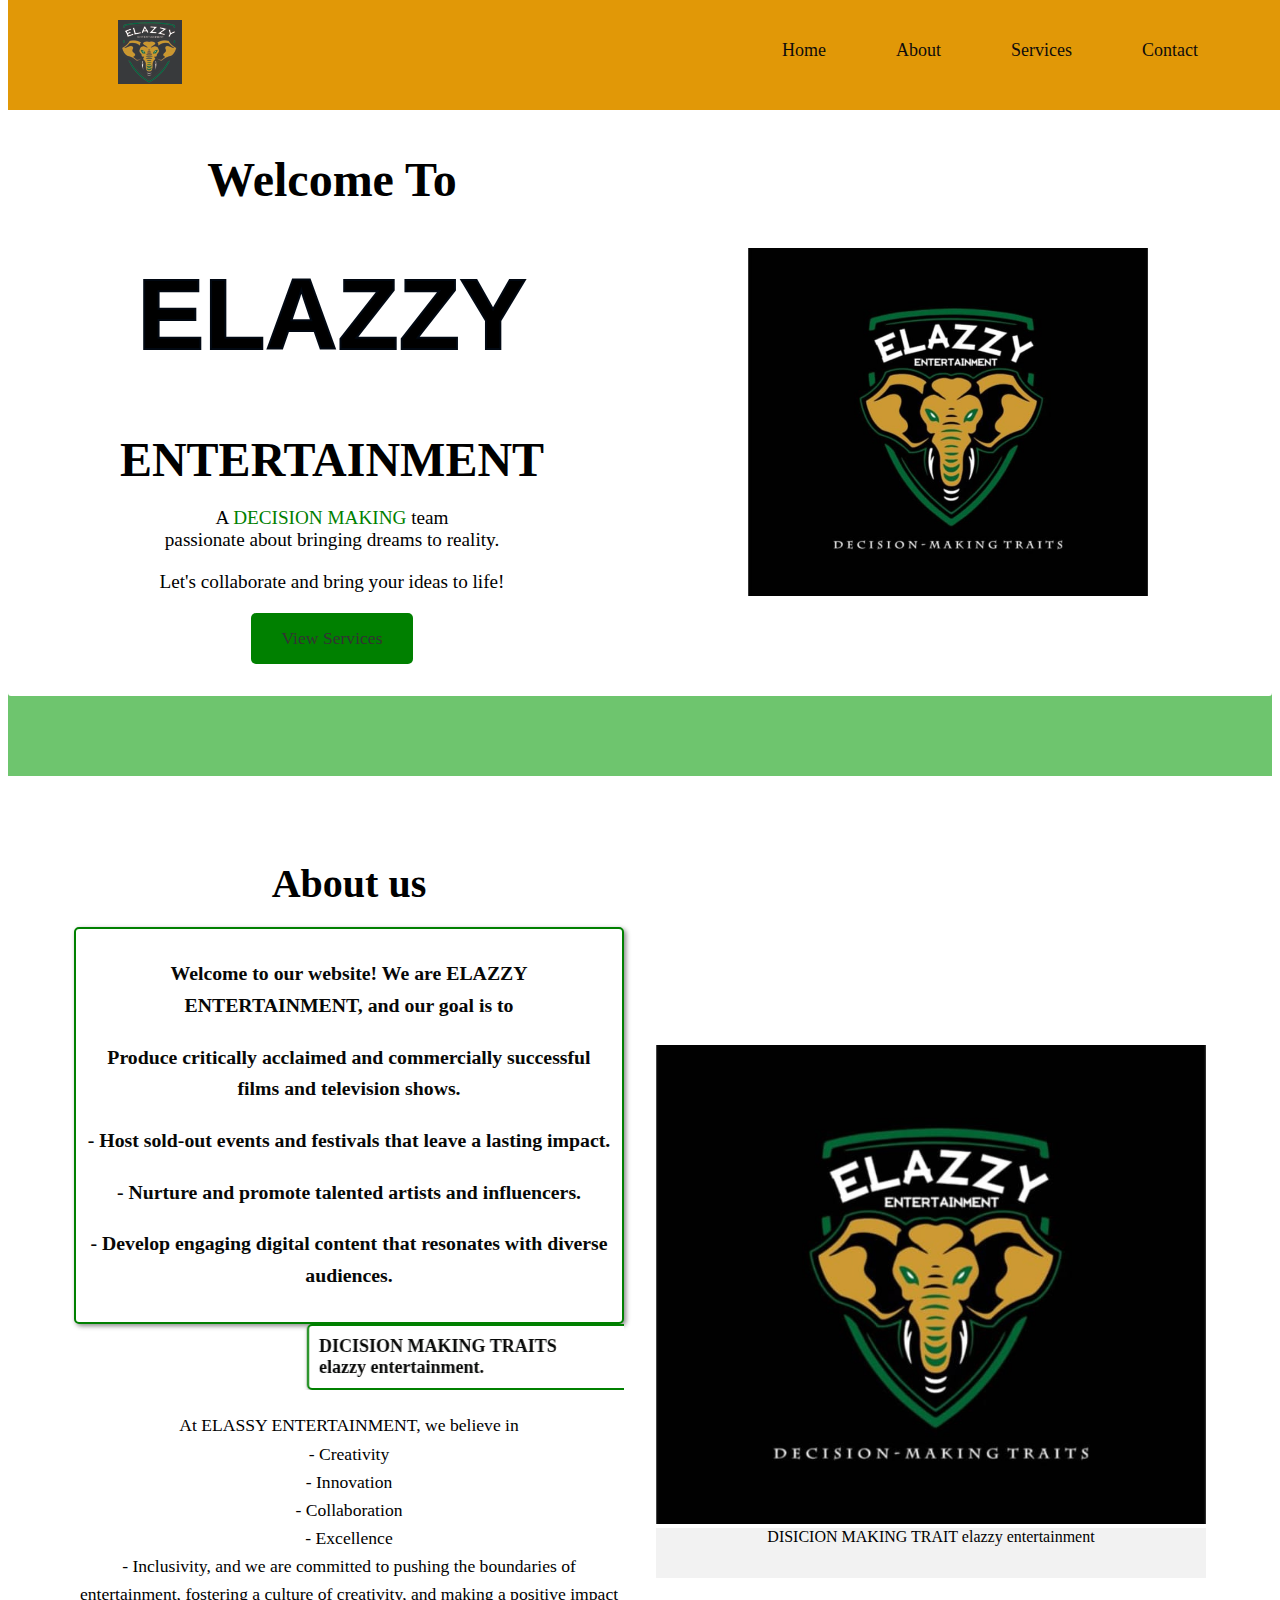
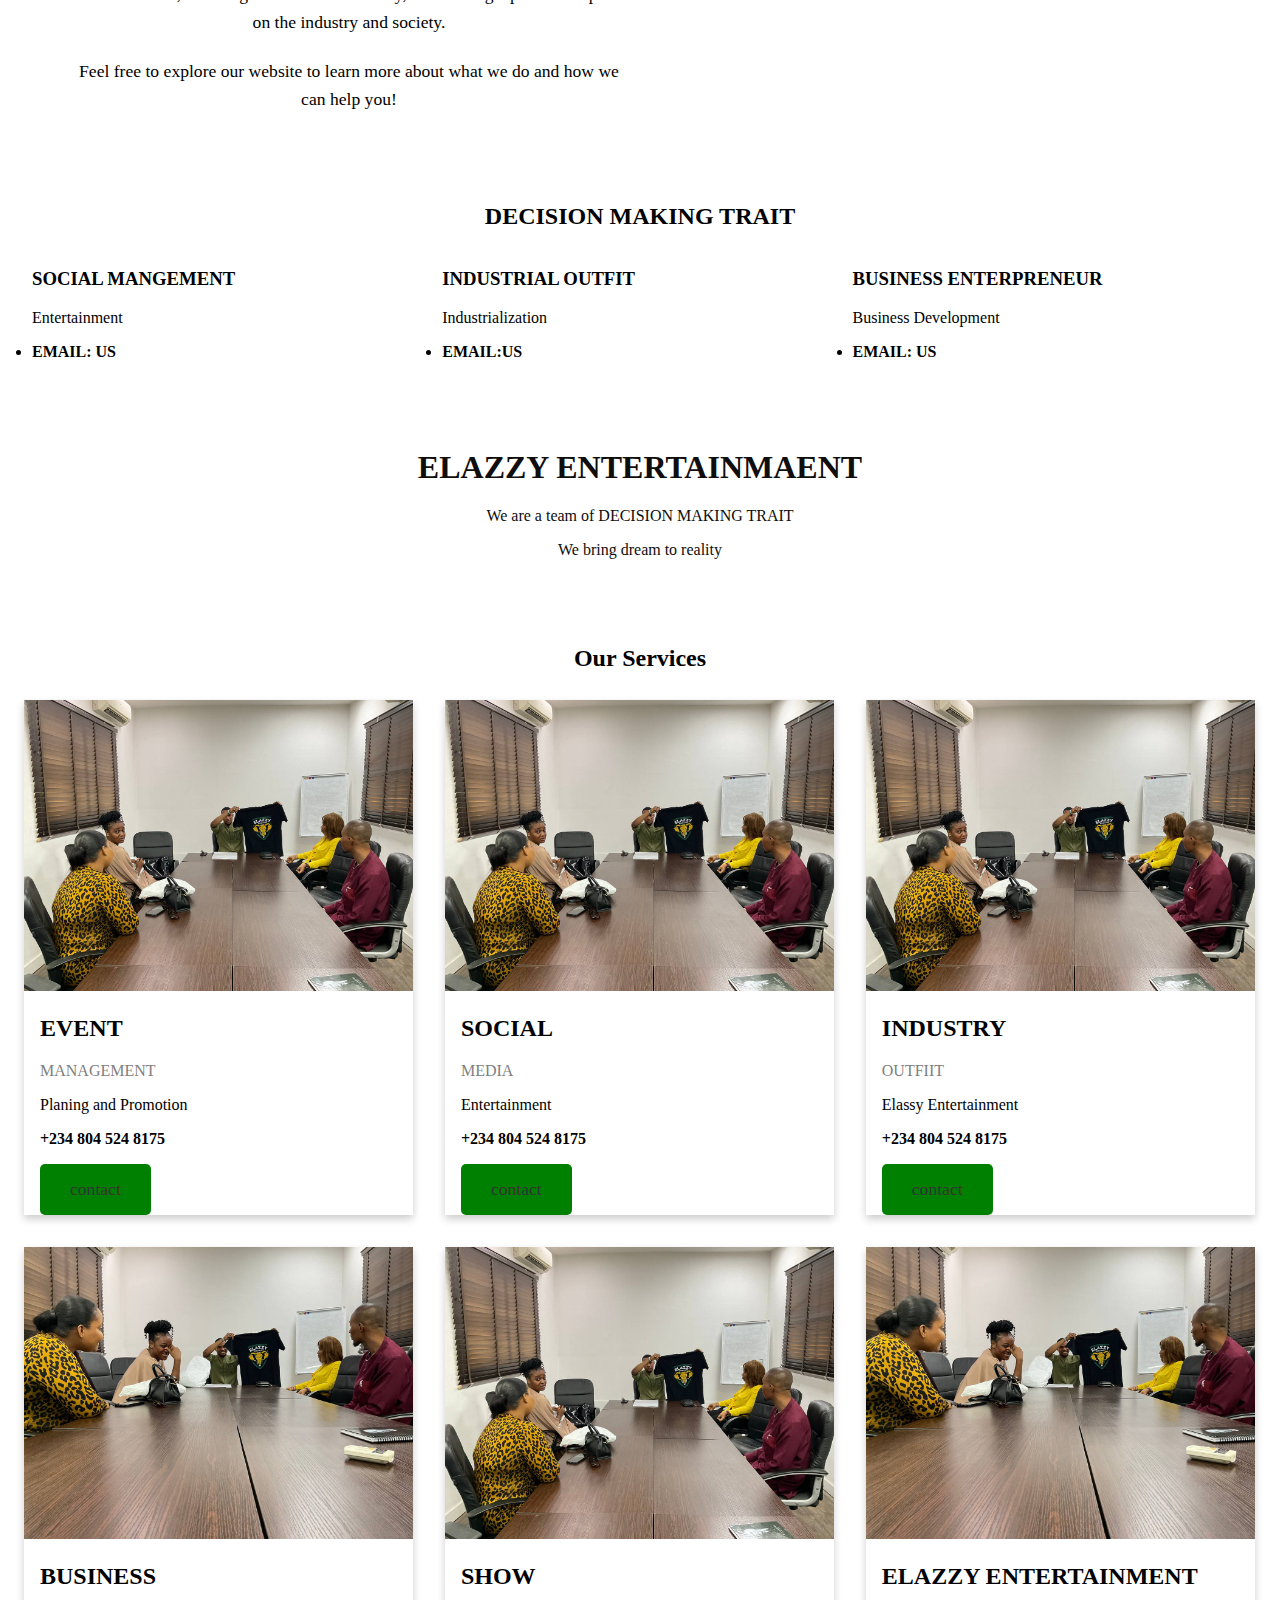
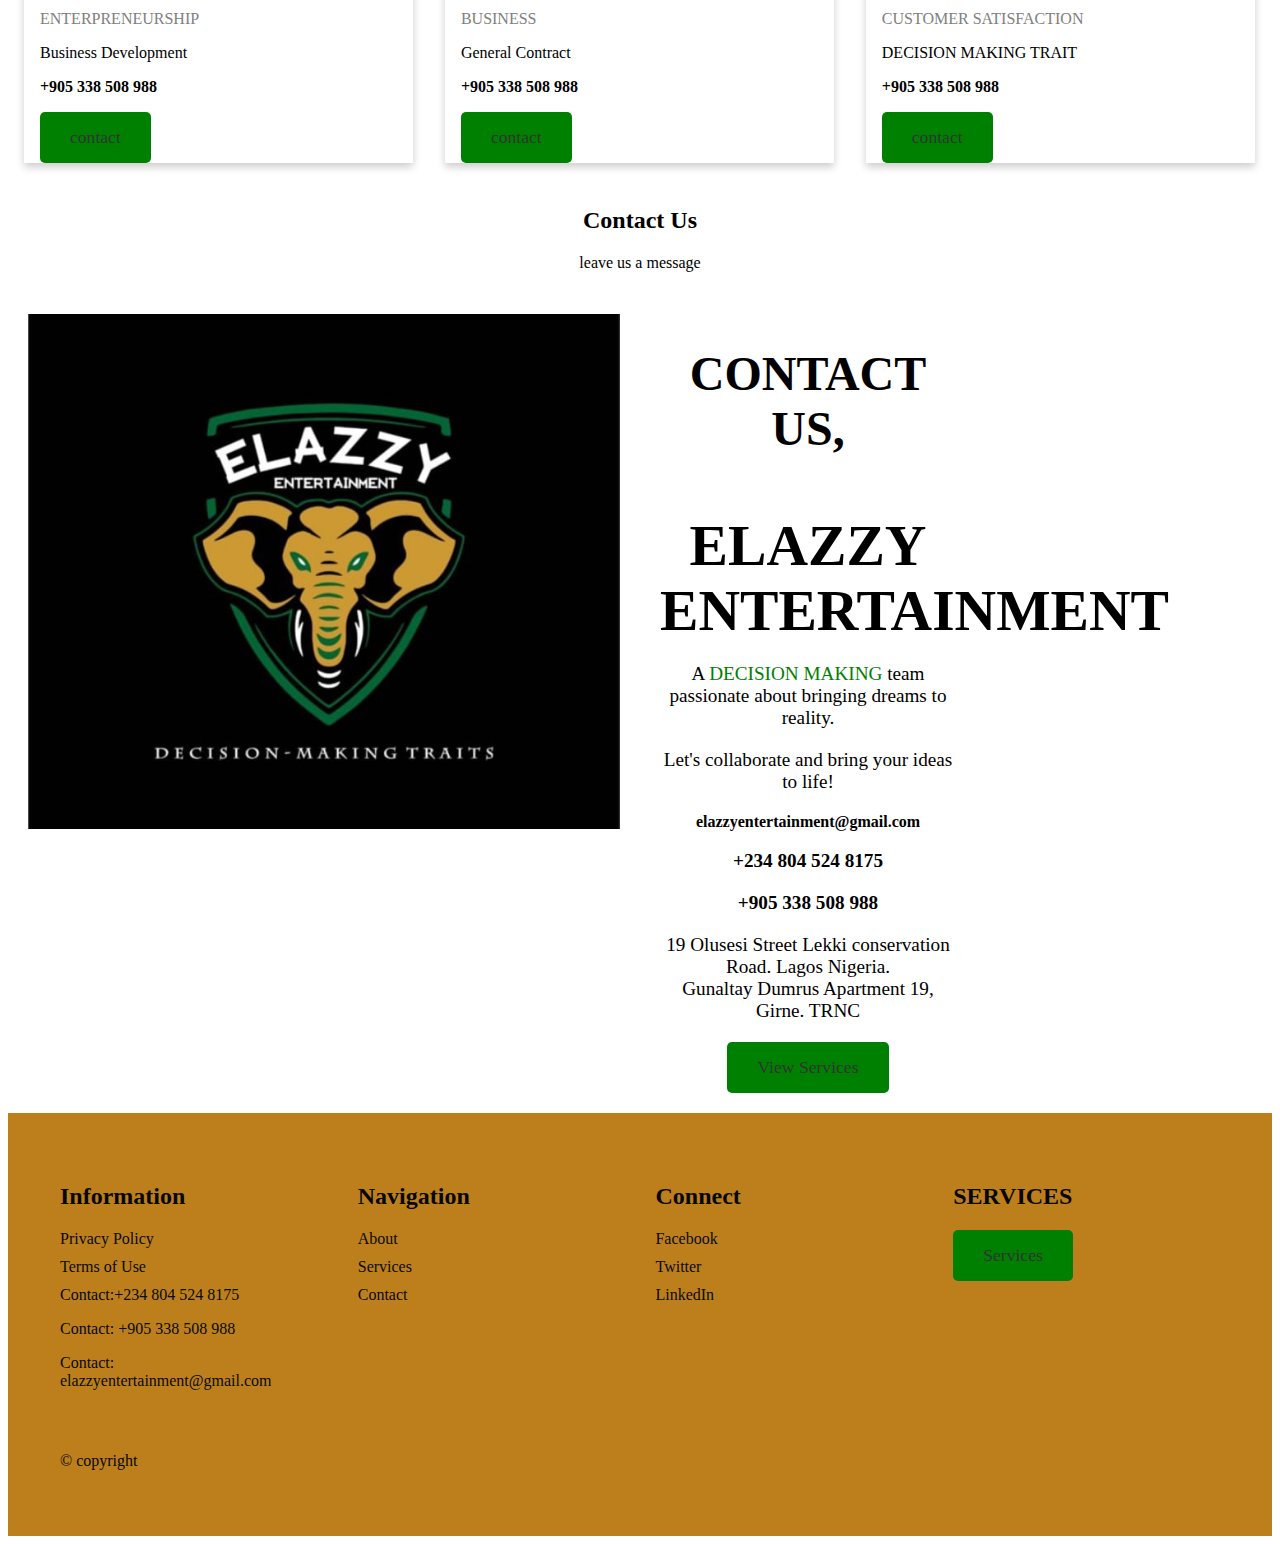
==== commit ff377edf: "YES" ====
--- a/index.html
+++ b/index.html
@@ -3,7 +3,7 @@
 <head>
     <meta charset="UTF-8">
     <meta name="viewport" content="width=device-width, initial-scale=1.0">
-    <title>ELASSY ENTERTAINMAENT</title>
+    <title>ELAZZY ENTERTAINMAENT</title>
     <link href="https://fonts.googleapis.com/css2?family=Roboto:wght@400;700&display=swap" rel="stylesheet">
     <link rel="stylesheet" href="style.css">
 </head>
@@ -38,7 +38,7 @@
                     <h1 class="wrapper">
                       <svg>
                         <text x="50%" y="50%" dy=".35em" text-anchor="middle">
-                          ELASSY 
+                          ELAZZY 
                         </text>
                       </svg>
                     </h1>
@@ -259,7 +259,7 @@
                 <ul>
                     <li><a href="https://www.facebook.com">Facebook</a></li>
                     <li><a href="https://www.twitter.com">Twitter</a></li>
-                    <li><a href="https://www.linkedin.com/in/maryanthony-tochukwu-a447">LinkedIn</a></li>
+                    <li><a href="https://www.linkedin.com">LinkedIn</a></li>
                 </ul>
             </div>
             <div class="shop">
